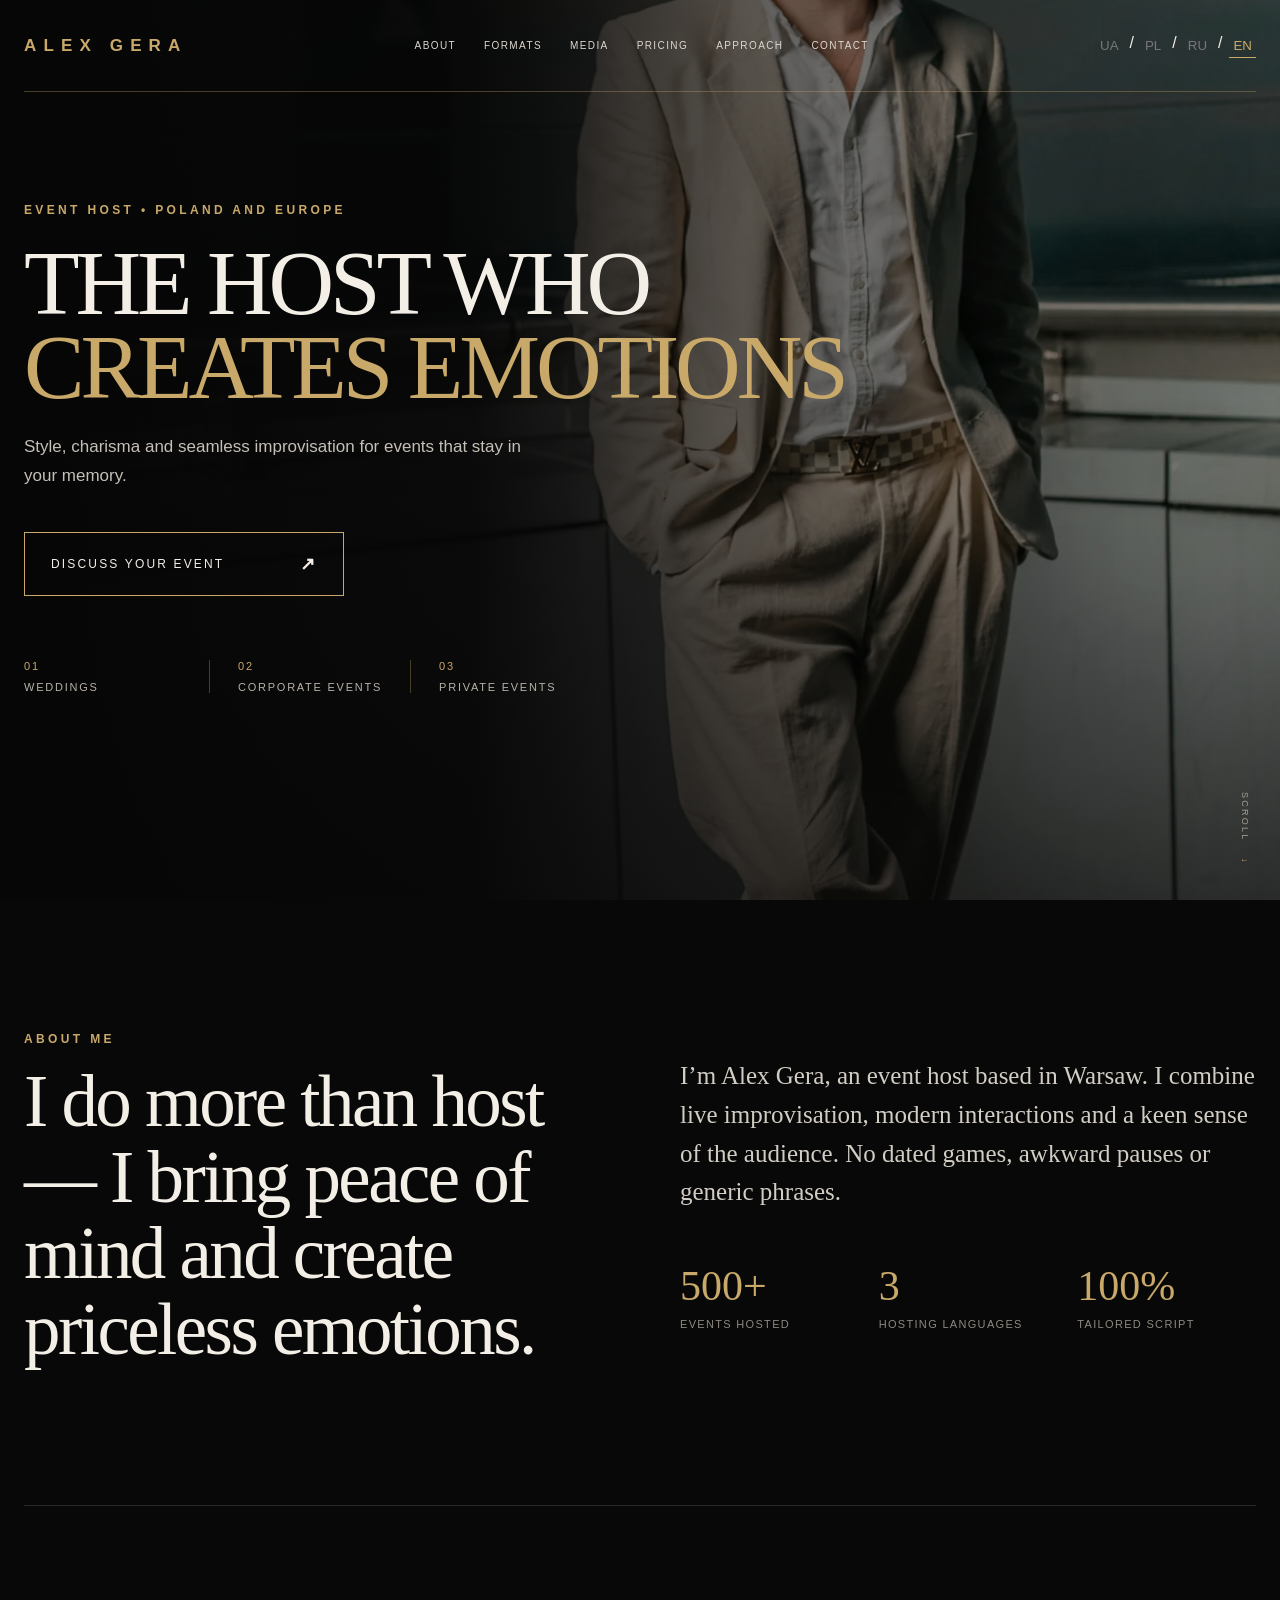
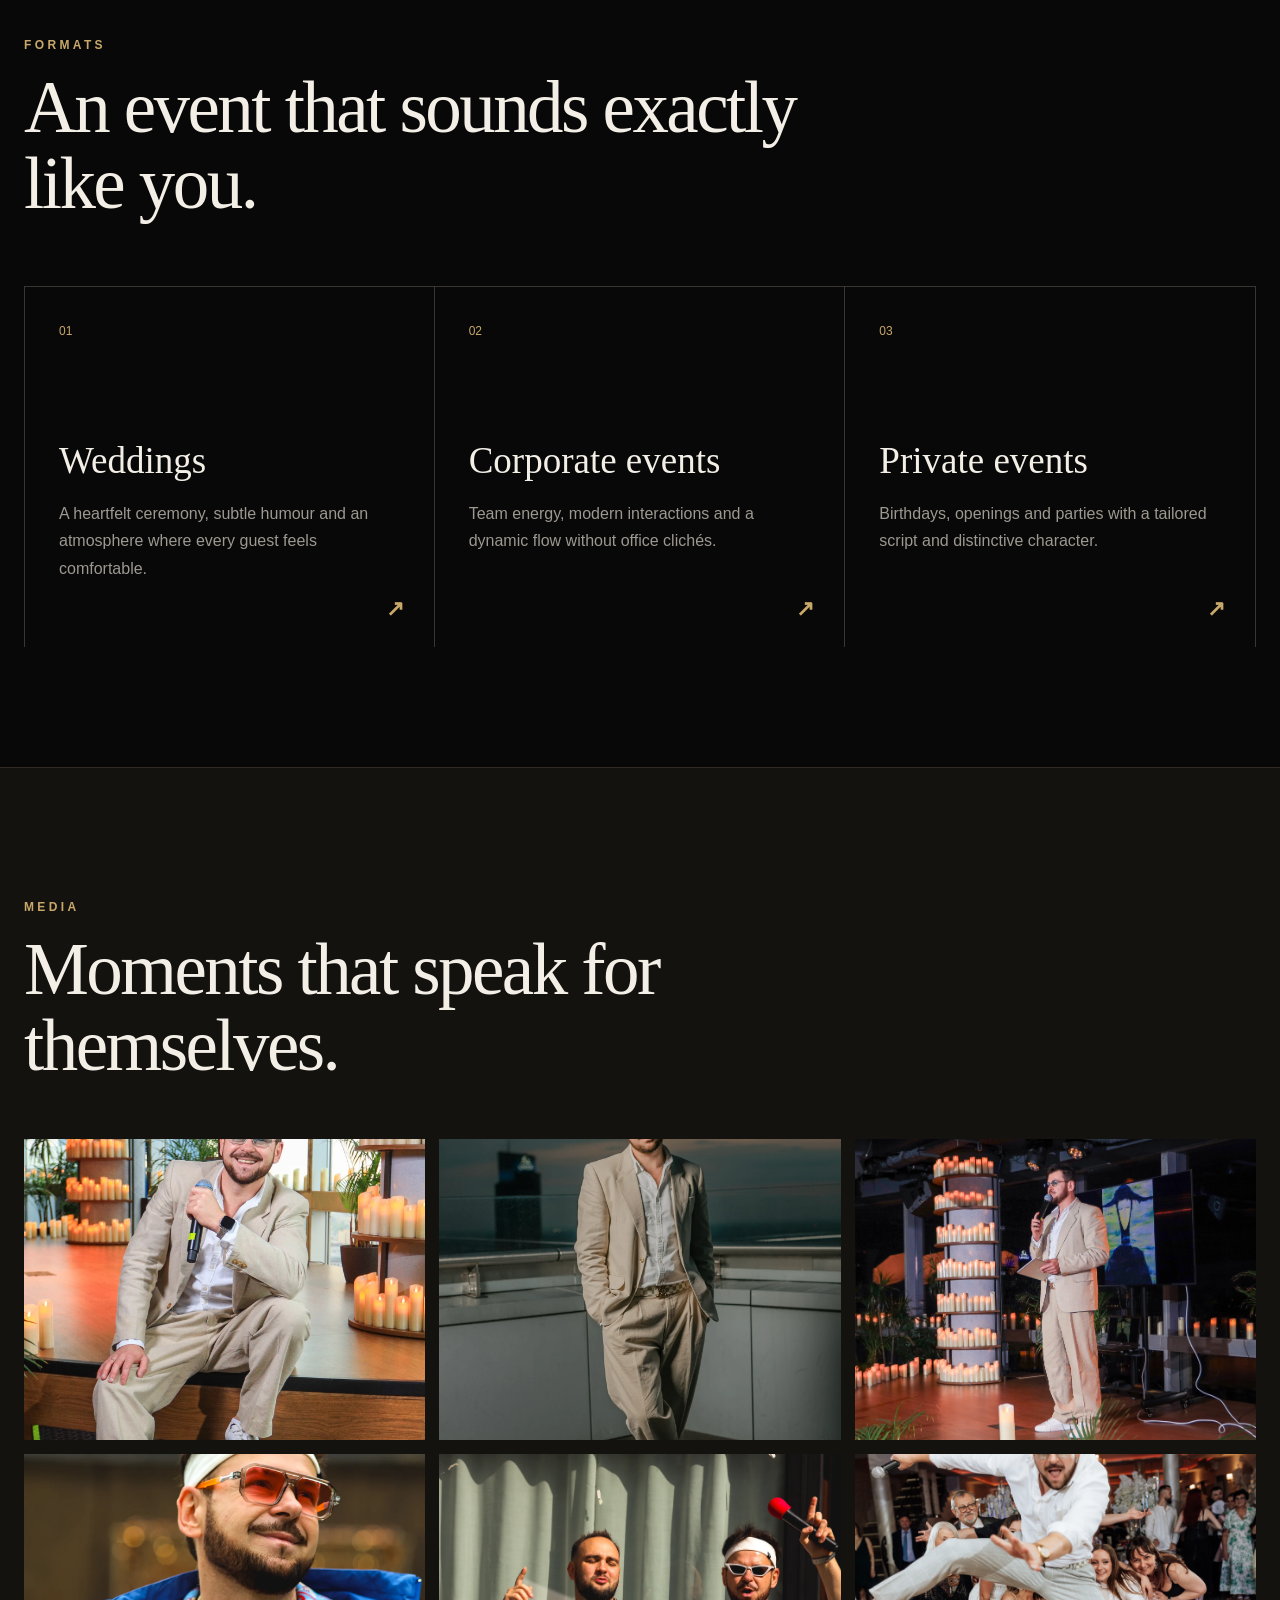
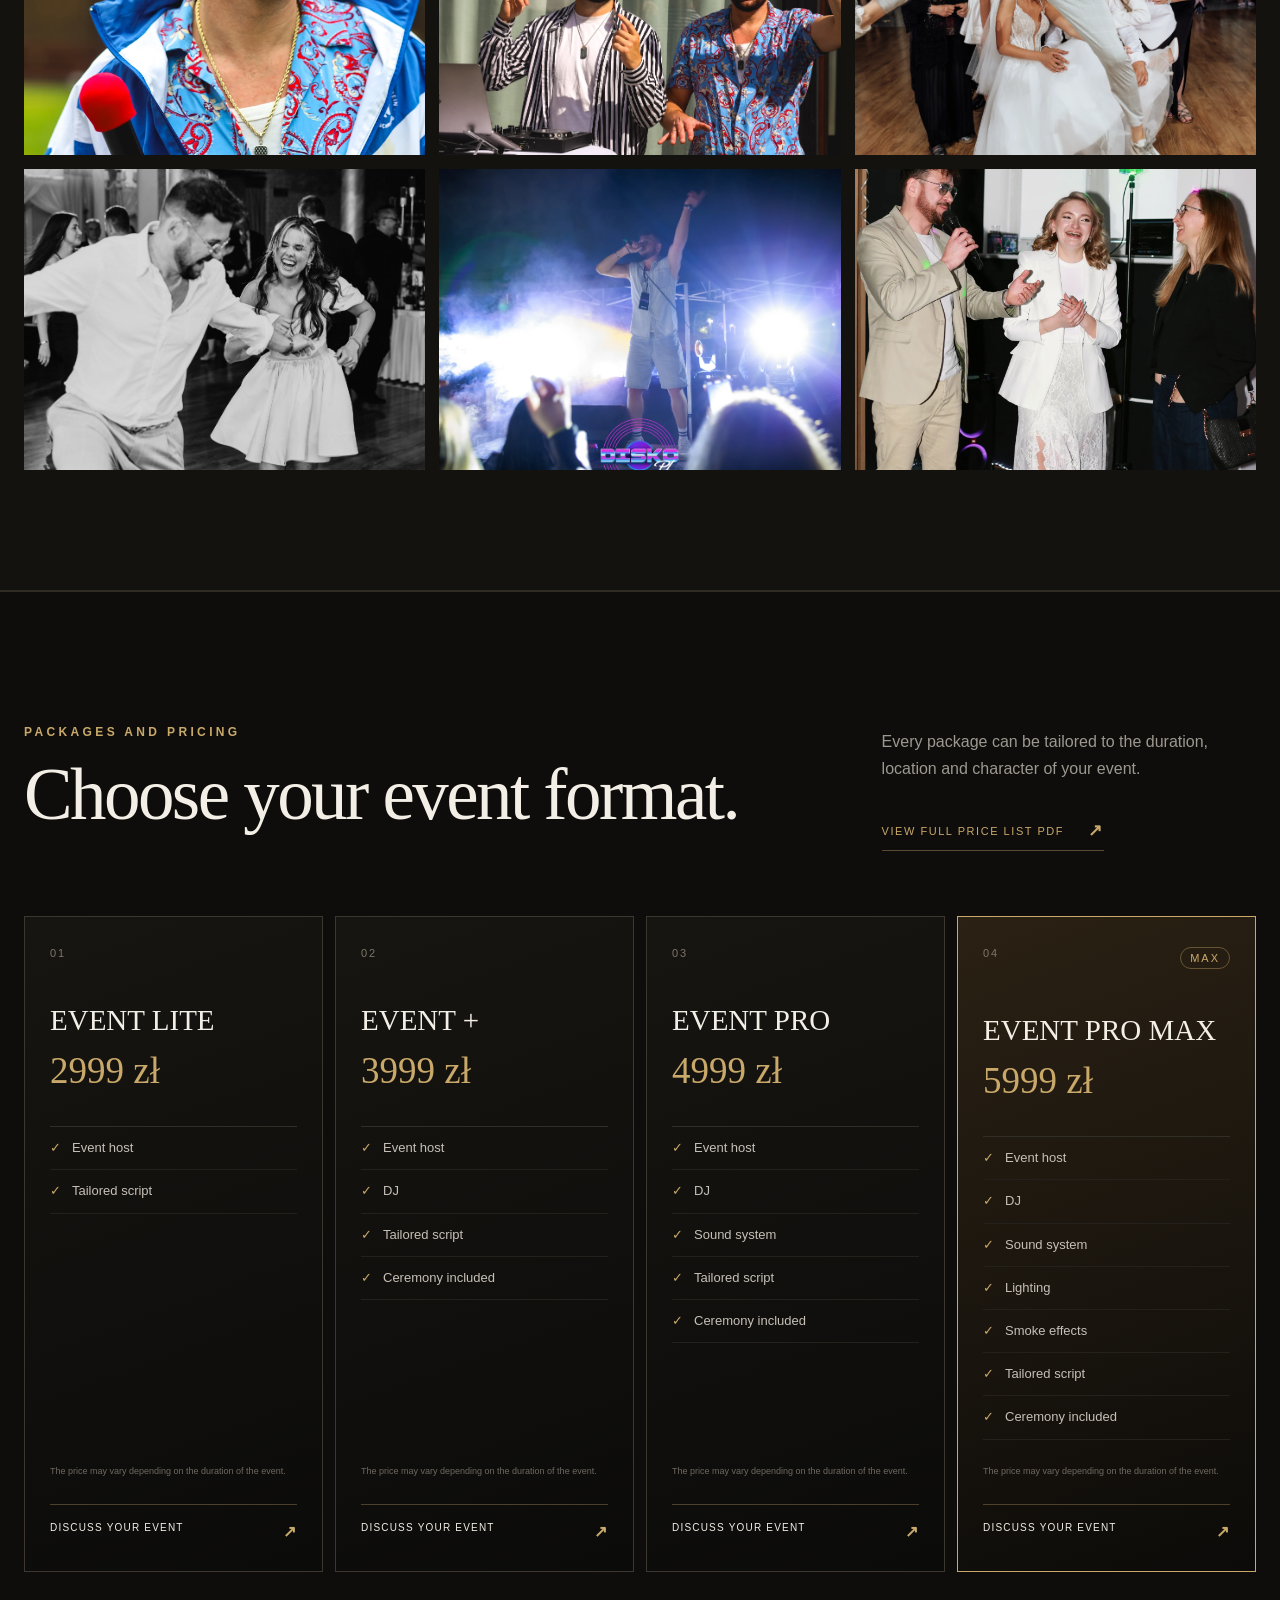
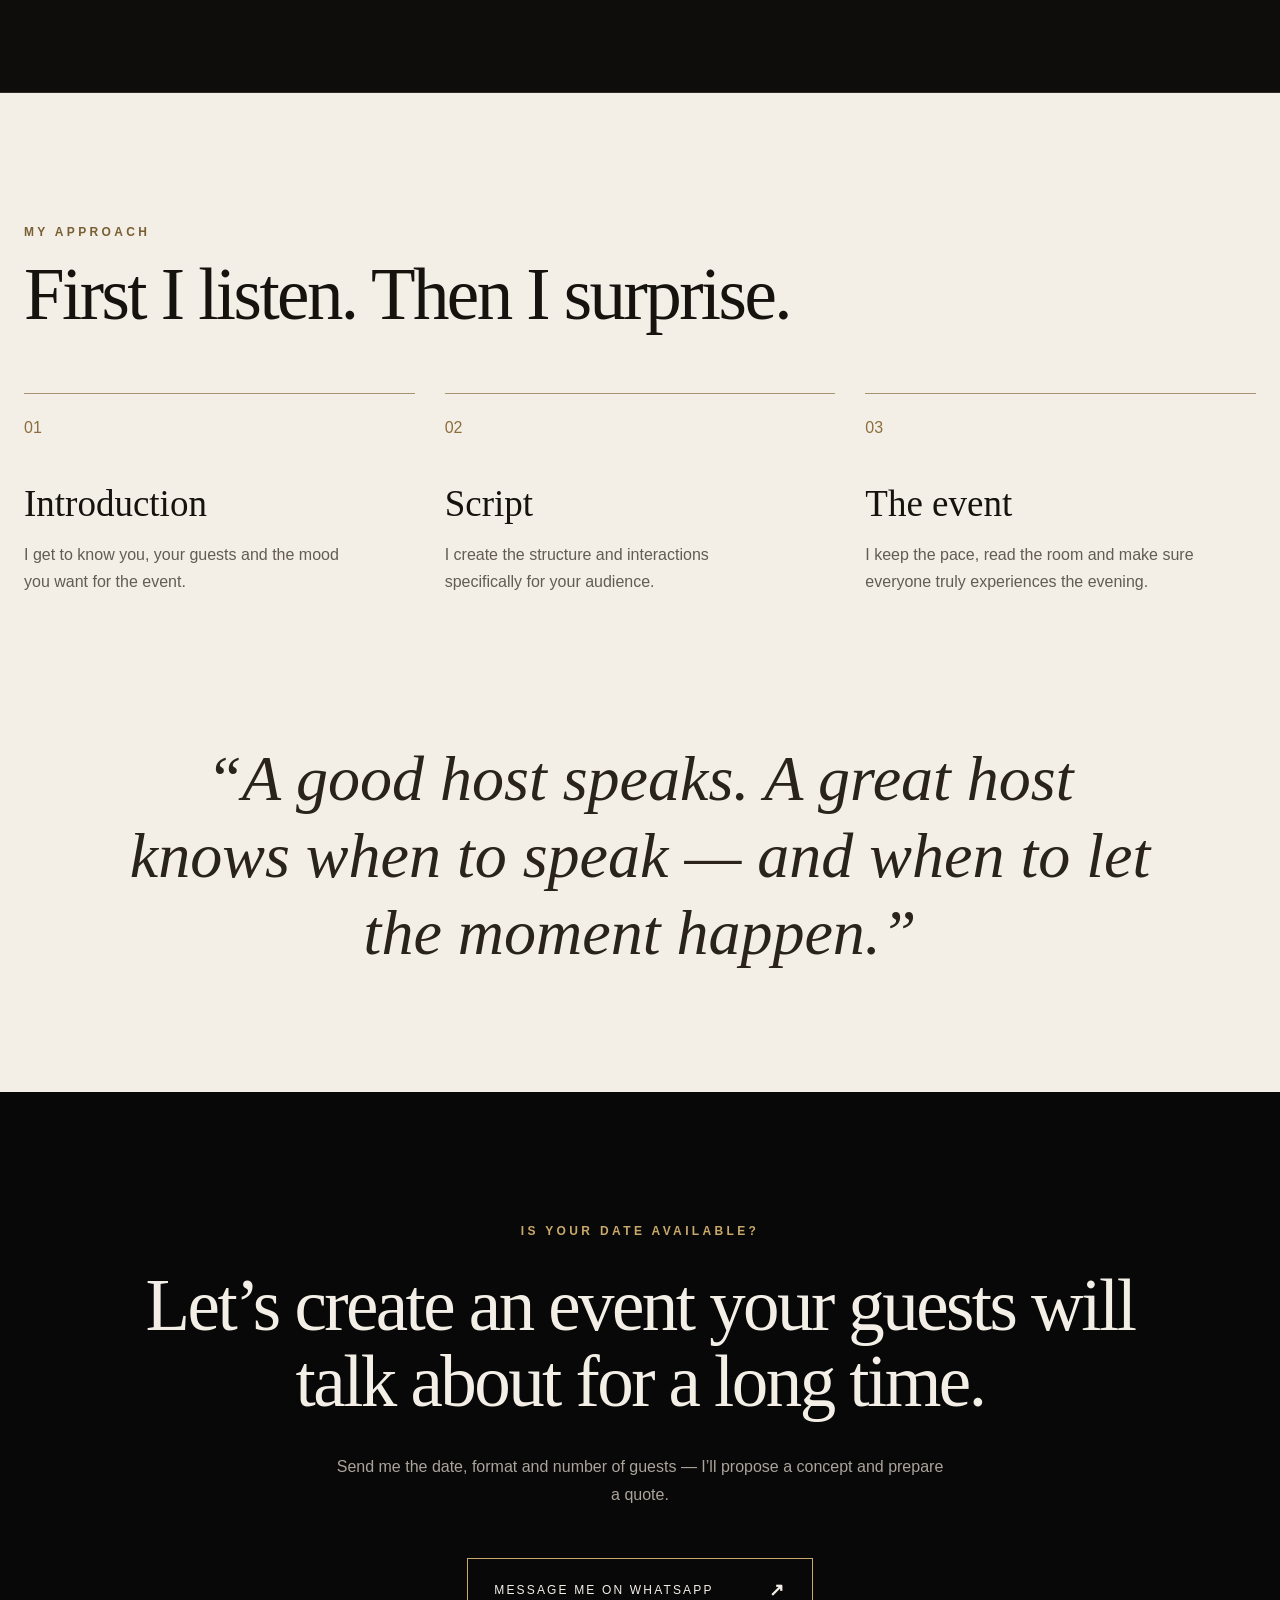
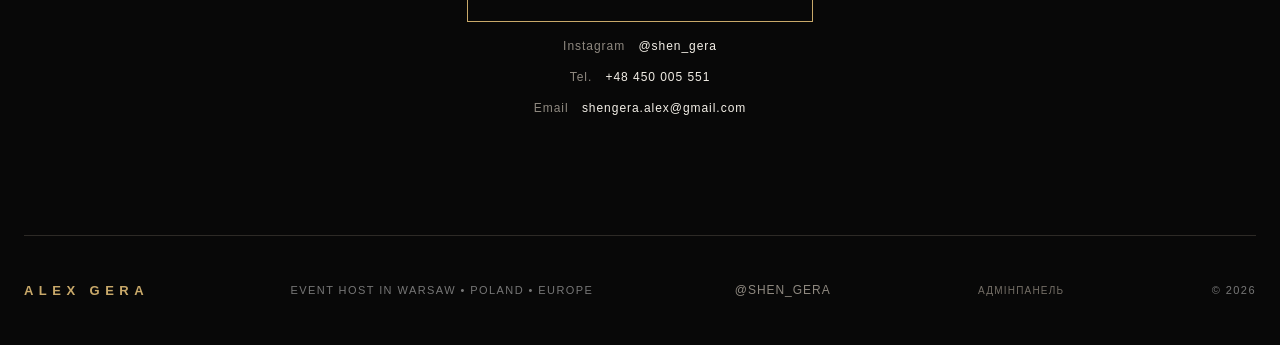
==== index.html @ c2781164 "Add files via upload" ====
<!doctype html>
<html lang="uk">
<head>
  <meta charset="utf-8">
  <meta name="viewport" content="width=device-width,initial-scale=1">
  <title>Alex Gera — ведучий подій у Польщі та Європі</title>
  <meta name="description" content="Alex Gera — сучасний ведучий весіль, корпоративів та приватних подій у Польщі та Європі.">
  <meta name="theme-color" content="#080808">
  <link rel="canonical" href="https://eraevent.eu/">
  <meta property="og:title" content="Alex Gera — ведучий, який створює емоції">
  <meta property="og:description" content="Стиль, харизма та бездоганна імпровізація для подій, які залишаються в пам’яті.">
  <meta property="og:image" content="https://eraevent.eu/assets/hero.webp">
  <meta property="og:url" content="https://eraevent.eu/">
  <meta property="og:type" content="website">
  <link rel="icon" href="./favicon.svg" type="image/svg+xml">
  <link rel="stylesheet" href="./styles.css">
</head>
<body>
  <main>
    <section class="hero" id="top">
      <div class="hero-photo" aria-hidden="true"></div>
      <div class="hero-shade" aria-hidden="true"></div>
      <header class="nav shell">
        <a class="logo" href="#top">ALEX GERA</a>
        <nav aria-label="Головна навігація">
          <a href="#about" data-t="navAbout">Про мене</a>
          <a href="#formats" data-t="navFormats">Формати</a>
          <a href="#media" data-t="navMedia">Медіа</a>
          <a href="#price" data-t="navPrice">Прайс</a>
          <a href="#approach" data-t="navApproach">Підхід</a>
          <a href="#contact" data-t="navContact">Контакти</a>
        </nav>
        <div class="langs" aria-label="Мова сайту">
          <button class="active" data-lang="ua">UA</button><span>/</span><button data-lang="pl">PL</button><span>/</span><button data-lang="ru">RU</button><span>/</span><button data-lang="en">EN</button>
        </div>
      </header>
      <div class="hero-content shell">
        <p class="eyebrow" data-t="kicker">Ведучий подій • Польща та Європа</p>
        <h1><span data-t="title1">ВЕДУЧИЙ, ЯКИЙ</span><b data-t="title2">СТВОРЮЄ ЕМОЦІЇ</b></h1>
        <p class="lead" data-t="intro">Стиль, харизма та бездоганна імпровізація подій, які залишаються в пам’яті надовго.</p>
        <a class="button" href="#contact"><span data-t="cta">Обговорити подію</span><b>↗</b></a>
        <div class="type-row">
          <span><i>01</i><b data-t="typeWedding">Весілля</b></span>
          <span><i>02</i><b data-t="typeCorporate">Корпоративи</b></span>
          <span><i>03</i><b data-t="typePrivate">Приватні події</b></span>
        </div>
      </div>
      <a class="scroll" href="#about">SCROLL <i>↓</i></a>
    </section>

    <section class="about section shell" id="about">
      <div><p class="eyebrow" data-t="aboutEyebrow">Про мене</p><h2 data-t="aboutTitle">Не просто веду подію — а гарантую спокій і створюю емоції, які безціні.</h2></div>
      <div>
        <p class="body-copy" data-t="aboutText">Я — Alex Gera, ведучий із Варшави. Поєдную живу імпровізацію, сучасні інтерактиви й точне відчуття аудиторії. Без застарілих конкурсів, незручних пауз і шаблонних фраз.</p>
        <div class="stats">
          <div><strong>500+</strong><span data-t="statEvents">проведених подій</span></div>
          <div><strong>3</strong><span data-t="statLanguages">мови проведення</span></div>
          <div><strong>100%</strong><span data-t="statScript">персональний сценарій</span></div>
        </div>
      </div>
    </section>

    <section class="formats section shell" id="formats">
      <p class="eyebrow" data-t="formatsEyebrow">Формати</p>
      <h2 data-t="formatsTitle">Подія, яка звучить саме як ви.</h2>
      <div class="cards">
        <article><span>01</span><h3 data-t="formatWedding">Весілля</h3><p data-t="formatWeddingText">Щира церемонія, делікатний гумор і атмосфера, в якій комфортно кожному гостю.</p><b>↗</b></article>
        <article><span>02</span><h3 data-t="formatCorporate">Корпоративи</h3><p data-t="formatCorporateText">Командна енергія, сучасні інтерактиви та динаміка без офісних кліше.</p><b>↗</b></article>
        <article><span>03</span><h3 data-t="formatPrivate">Приватні події</h3><p data-t="formatPrivateText">Дні народження, відкриття й вечірки з персональним сценарієм та характером.</p><b>↗</b></article>
      </div>
    </section>

    <section class="media section" id="media">
      <div class="shell">
        <div class="media-head"><div><p class="eyebrow" data-t="mediaEyebrow">Медіа</p><h2 data-t="mediaTitle">Моменти, які говорять самі за себе.</h2></div></div>
        <div class="media-grid" id="mediaGrid"></div>
      </div>
    </section>

    <section class="price section" id="price">
      <div class="shell">
        <div class="price-head">
          <div><p class="eyebrow" data-t="priceEyebrow">Пакети та вартість</p><h2 data-t="priceTitle">Оберіть формат вашої події.</h2></div>
          <div><p data-t="priceText">Кожен пакет можна адаптувати під тривалість, локацію та особливості вашого заходу.</p><a class="pdf-link" href="./Alex-Gera-Price.pdf" target="_blank"><span data-t="pricePdf">Переглянути повний прайс PDF</span><b>↗</b></a></div>
        </div>
        <div class="pricing-grid" id="pricingGrid"></div>
      </div>
    </section>

    <section class="approach section" id="approach">
      <div class="shell">
        <p class="eyebrow" data-t="approachEyebrow">Мій підхід</p>
        <h2 data-t="approachTitle">Спочатку слухаю. Потім дивую.</h2>
        <div class="steps">
          <article><span>01</span><h3 data-t="step1">Знайомство</h3><p data-t="step1Text">Дізнаюся про вас, гостей і настрій майбутньої події.</p></article>
          <article><span>02</span><h3 data-t="step2">Сценарій</h3><p data-t="step2Text">Створюю структуру та інтерактиви саме під вашу аудиторію.</p></article>
          <article><span>03</span><h3 data-t="step3">Подія</h3><p data-t="step3Text">Тримаю ритм, відчуваю зал і роблю так, щоб усі прожили цей вечір.</p></article>
        </div>
        <blockquote>“<span data-t="quote">Хороший ведучий говорить. Сильний ведучий відчуває, коли говорити — і коли дати моменту відбутися.</span>”</blockquote>
      </div>
    </section>

    <section class="contact section shell" id="contact">
      <p class="eyebrow" data-t="contactEyebrow">Ваша дата вільна?</p>
      <h2 data-t="contactTitle">Створімо подію, яку гості ще довго обговорюватимуть.</h2>
      <p data-t="contactText">Напишіть мені дату, формат і кількість гостей — я запропоную концепцію та розрахую вартість.</p>
      <div class="contact-links">
        <a class="button" href="https://wa.me/48450005551" target="_blank" rel="noreferrer"><span data-t="contactCta">Написати у WhatsApp</span><b>↗</b></a>
        <a href="https://www.instagram.com/shen_gera" target="_blank" rel="noreferrer">Instagram <strong>@shen_gera</strong></a>
        <a href="tel:+48450005551">Tel. <strong>+48 450 005 551</strong></a>
        <a href="mailto:shengera.alex@gmail.com">Email <strong>shengera.alex@gmail.com</strong></a>
      </div>
    </section>

    <dialog class="admin-login" id="adminLogin">
      <form method="dialog" id="adminLoginForm">
        <button class="admin-login-close" id="closeLogin" type="button" aria-label="Закрити">×</button>
        <p class="eyebrow">ALEX GERA</p>
        <h2>Адмінпанель</h2>
        <p>Введіть пароль, щоб відкрити редактор медіатеки.</p>
        <label for="adminPassword">Пароль</label>
        <input id="adminPassword" type="password" autocomplete="current-password" required>
        <p class="admin-login-error" id="adminLoginError" role="alert" hidden>Неправильний пароль</p>
        <button class="admin-login-submit" type="submit">Відкрити редактор</button>
      </form>
    </dialog>

    <section class="media-editor shell" id="mediaEditor" hidden>
      <div class="editor-heading">
        <div><p class="eyebrow">Панель редагування</p><h2>Редактор медіатеки</h2></div>
        <button id="closeEditor" type="button" aria-label="Закрити редактор">×</button>
      </div>
      <div class="editor-help">
        Перетягуй фотографії, щоб змінити порядок. Обери фотографію та відрегулюй її положення і масштаб.
      </div>
      <div class="editor-workspace">
        <div>
          <h3>Фотографії</h3>
          <div class="editor-gallery" id="editorGallery"></div>
        </div>
        <aside>
          <h3>Кадрування</h3>
          <div class="editor-preview"><img id="preview" alt="Попередній перегляд"></div>
          <p id="selectedName">Оберіть фотографію</p>
          <label>Вліво / вправо <output id="xValue">50%</output><input id="xRange" type="range" min="0" max="100" value="50"></label>
          <label>Вгору / вниз <output id="yValue">50%</output><input id="yRange" type="range" min="0" max="100" value="50"></label>
          <label>Масштаб <output id="zoomValue">115%</output><input id="zoomRange" type="range" min="100" max="180" value="115"></label>
          <div class="editor-nudges">
            <button type="button" data-nudge="y:-2">↑</button>
            <button type="button" data-nudge="x:-2">←</button>
            <button type="button" data-nudge="reset">Скинути</button>
            <button type="button" data-nudge="x:2">→</button>
            <button type="button" data-nudge="y:2">↓</button>
          </div>
        </aside>
      </div>
      <div class="editor-actions">
        <button type="button" id="resetAll">Скинути все</button>
        <button type="button" id="importButton">Відкрити налаштування</button>
        <input id="importFile" type="file" accept=".json,application/json" hidden>
        <button class="editor-save" type="button" id="downloadButton">Зберегти gallery-settings.json</button>
      </div>
      <p class="editor-publish">Після збереження завантаж новий <code>gallery-settings.json</code> у корінь GitHub замість старого файла.</p>
    </section>

    <footer class="footer shell">
      <a class="logo" href="#top">ALEX GERA</a>
      <p data-t="footer">Ведучий у Варшаві • Польща • Європа</p>
      <a href="https://www.instagram.com/shen_gera" target="_blank" rel="noreferrer">@shen_gera</a>
      <button class="editor-open" id="openEditor" type="button">Адмінпанель</button>
      <p>© <span id="year"></span></p>
    </footer>
  </main>

  <div class="lightbox" id="lightbox" role="dialog" aria-modal="true" aria-hidden="true">
    <button aria-label="Закрити">×</button><img src="" alt="">
  </div>
  <script src="./script.js"></script>
  <script src="./admin.js"></script>
</body>
</html>
---- styles.css ----
:root{--ink:#080808;--soft:#111;--gold:#c9a96a;--ivory:#f3efe7;--muted:#9b9790}*{box-sizing:border-box}html{scroll-behavior:smooth}body{margin:0;background:var(--ink);color:var(--ivory);font-family:Arial,Helvetica,sans-serif}.shell{width:min(1280px,calc(100% - 48px));margin-inline:auto}.hero{position:relative;min-height:100svh;overflow:hidden;display:flex;flex-direction:column}.hero-photo{position:absolute;inset:0;background:url("./assets/hero.webp") center/cover no-repeat;filter:saturate(.82) contrast(1.05);transform:scale(1.23) translate(9.35%,0)}.hero-shade{position:absolute;inset:0;background:linear-gradient(90deg,#060606 0%,#060606f2 37%,#0606068c 58%,#05050518),linear-gradient(0deg,#08080888,transparent 45%)}.nav{position:relative;z-index:3;min-height:92px;display:flex;align-items:center;border-bottom:1px solid #c9a96a55}.logo{color:var(--gold);font-weight:700;letter-spacing:.42em;text-decoration:none;font-size:17px}.nav nav{display:flex;gap:28px;margin:auto}.nav nav a{color:#ddd7ce;text-decoration:none;text-transform:uppercase;font-size:10px;letter-spacing:.14em;transition:.2s}.nav nav a:hover{color:var(--gold)}.langs{display:flex;gap:7px}.langs button{border:0;background:none;color:#777;padding:4px;cursor:pointer}.langs button.active{color:var(--gold);border-bottom:1px solid var(--gold)}.hero-content{position:relative;z-index:2;flex:1;padding:clamp(80px,11vh,130px) 0 54px}.eyebrow{color:var(--gold);text-transform:uppercase;letter-spacing:.28em;font-size:12px;font-weight:700}.hero h1{margin:25px 0 24px;max-width:850px;font-family:Georgia,serif;font-size:clamp(55px,7.1vw,104px);font-weight:400;line-height:.92;letter-spacing:-.045em;color:var(--gold)}.hero h1 span{display:block;color:var(--ivory)}.hero h1 b{font-weight:400}.lead{max-width:530px;color:#c5c0b7;font-size:17px;line-height:1.7}.button{display:inline-flex;align-items:center;justify-content:space-between;gap:55px;margin-top:24px;min-width:320px;padding:20px 26px;border:1px solid var(--gold);color:var(--ivory);text-decoration:none;text-transform:uppercase;letter-spacing:.18em;font-size:12px;transition:.25s}.button:hover{background:var(--gold);color:#090909;box-shadow:0 0 32px #c9a96a55}.button b{font-size:18px}.type-row{display:flex;margin-top:64px}.type-row span{min-width:185px;padding:0 28px;border-left:1px solid #c9a96a55;color:#b8b2a9;text-transform:uppercase;letter-spacing:.16em;font-size:11px}.type-row span:first-child{padding-left:0;border:0}.type-row i{display:block;color:var(--gold);font-style:normal;margin-bottom:9px}.type-row b{font-weight:400}.scroll{position:absolute;right:30px;bottom:35px;z-index:3;color:#a49e95;text-decoration:none;font-size:9px;letter-spacing:.25em;writing-mode:vertical-rl}.scroll i{color:var(--gold);font-style:normal;margin-top:12px}.section{padding:120px 0}.section h2{font-family:Georgia,serif;font-weight:400;font-size:clamp(42px,5.7vw,82px);line-height:1.04;letter-spacing:-.035em;margin:18px 0}.about{display:grid;grid-template-columns:1fr 1fr;gap:80px;border-bottom:1px solid #2a2927}.body-copy{font-family:Georgia,serif;color:#d2cdc4;font-size:25px;line-height:1.55;margin:37px 0 50px}.stats{display:grid;grid-template-columns:repeat(3,1fr);gap:20px}.stats strong{display:block;color:var(--gold);font:400 42px Georgia,serif}.stats span{display:block;color:#8e8981;font-size:11px;text-transform:uppercase;letter-spacing:.12em;margin-top:8px}.formats h2{max-width:850px}.cards{display:grid;grid-template-columns:repeat(3,1fr);margin-top:64px;border-top:1px solid #393530}.cards article{position:relative;min-height:360px;padding:34px;border-right:1px solid #393530;transition:.3s}.cards article:first-child{border-left:1px solid #393530}.cards article:hover{background:linear-gradient(145deg,#1e1a14,#0c0c0c);transform:translateY(-8px)}.cards article>span{color:var(--gold);font-size:12px}.cards h3,.steps h3{font:400 37px Georgia,serif;margin:100px 0 18px}.cards p,.steps p{color:#9d9890;line-height:1.7;max-width:330px}.cards article>b{position:absolute;right:30px;bottom:25px;color:var(--gold);font-size:22px}.media{background:#13120f;border-block:1px solid #302b23}.media-head h2{max-width:850px}.media-grid{display:grid;grid-template-columns:repeat(3,1fr);gap:14px;margin-top:55px}.media-photo{position:relative;overflow:hidden;aspect-ratio:4/3;padding:0;border:0;background:#080808;cursor:zoom-in}.media-photo img{width:100%;height:100%;object-fit:cover;transform:scale(1.15);transition:.35s}.media-photo:hover img{filter:brightness(.78);transform:scale(1.19)}.price{background:#0e0d0b;border-block:1px solid #302b23}.price-head{display:grid;grid-template-columns:1.35fr .65fr;gap:80px;align-items:end}.price-head h2{max-width:790px}.price-head>div:last-child>p{color:#9d9890;line-height:1.7}.pdf-link{display:inline-flex;gap:24px;align-items:center;margin-top:22px;color:var(--gold);text-decoration:none;text-transform:uppercase;letter-spacing:.14em;font-size:11px;border-bottom:1px solid #c9a96a66;padding-bottom:9px}.pdf-link b{font-size:17px}.pricing-grid{display:grid;grid-template-columns:repeat(4,1fr);gap:12px;margin-top:65px}.pricing-card{display:flex;flex-direction:column;min-height:540px;padding:30px 25px;border:1px solid #3c372f;background:linear-gradient(160deg,#171511,#0b0b0a);transition:.3s}.pricing-card:hover{transform:translateY(-8px);border-color:var(--gold)}.pricing-card.featured{border-color:var(--gold);background:linear-gradient(160deg,#2b2114,#0c0b09)}.package-top{display:flex;justify-content:space-between;color:#7e7568;font-size:11px;letter-spacing:.18em}.package-top em{font-style:normal;color:var(--gold);border:1px solid #c9a96a66;border-radius:99px;padding:4px 9px}.pricing-card h3{font:400 29px Georgia,serif;margin:45px 0 12px}.pricing-card>strong{color:var(--gold);font:400 37px Georgia,serif}.pricing-card ul{list-style:none;margin:34px 0 25px;padding:0;border-top:1px solid #312d27}.pricing-card li{position:relative;padding:12px 0 12px 22px;border-bottom:1px solid #24211d;color:#c6c0b7;font-size:13px;line-height:1.4}.pricing-card li:before{content:"✓";position:absolute;left:0;color:var(--gold)}.pricing-card>p{color:#6f6961;font-size:9px;line-height:1.5;margin-top:auto}.pricing-card>a{display:flex;justify-content:space-between;color:var(--ivory);text-decoration:none;text-transform:uppercase;letter-spacing:.12em;font-size:10px;border-top:1px solid #c9a96a55;padding-top:17px;margin-top:17px}.pricing-card>a b{color:var(--gold);font-size:16px}.approach{background:var(--ivory);color:#16130f}.approach .eyebrow{color:#795f33}.steps{display:grid;grid-template-columns:repeat(3,1fr);gap:30px;margin-top:60px}.steps article{border-top:1px solid #a69372;padding-top:25px}.steps article span{color:#8c6e3c}.steps h3{margin:45px 0 12px}.steps p{color:#625c53}blockquote{font:italic 400 clamp(35px,5vw,68px)/1.2 Georgia,serif;max-width:1040px;margin:130px auto 0;text-align:center;color:#29231b}.contact{text-align:center;min-height:75vh;display:flex;flex-direction:column;align-items:center;justify-content:center}.contact h2{max-width:1000px}.contact>p:not(.eyebrow){max-width:610px;color:#aaa49b;line-height:1.7}.contact-links{display:flex;flex-direction:column;align-items:center;gap:17px;margin-top:10px}.contact-links>a:not(.button),.footer>a:not(.logo){color:#8f8980;text-decoration:none;font-size:12px;letter-spacing:.08em}.contact-links strong{color:var(--ivory);font-weight:400;margin-left:9px}.footer{min-height:110px;display:flex;align-items:center;justify-content:space-between;border-top:1px solid #2d2a26;color:#777;font-size:11px;text-transform:uppercase;letter-spacing:.13em}.footer .logo{font-size:13px}.lightbox{position:fixed;inset:0;z-index:1000;display:none;place-items:center;padding:35px;background:#000e;backdrop-filter:blur(12px);cursor:zoom-out}.lightbox.open{display:grid}.lightbox img{max-width:95vw;max-height:90vh;object-fit:contain}.lightbox button{position:absolute;right:24px;top:18px;border:0;background:none;color:#fff;font:42px/1 Arial;cursor:pointer}
@media(max-width:1050px){.nav nav{gap:14px}.pricing-grid{grid-template-columns:repeat(2,1fr)}.pricing-card{min-height:490px}}
@media(max-width:800px){.shell{width:min(100% - 28px,1280px)}.nav{min-height:74px}.nav nav{display:none}.logo{font-size:13px}.hero-photo{transform:scale(1.23) translate(4%,0)}.hero-content{padding-top:90px}.hero h1{font-size:clamp(48px,14vw,74px);max-width:95%}.lead{max-width:90%}.type-row{flex-wrap:wrap;gap:22px}.type-row span{min-width:calc(50% - 12px);padding-left:16px}.about{grid-template-columns:1fr;gap:15px}.section{padding:82px 0}.body-copy{font-size:21px;margin-top:10px}.stats{grid-template-columns:1fr}.cards,.steps,.media-grid,.pricing-grid{grid-template-columns:1fr}.cards article,.cards article:first-child{border:1px solid #393530;border-top:0;min-height:270px}.cards h3{margin-top:55px}.price-head{grid-template-columns:1fr;gap:15px}.pricing-grid{margin-top:45px}.pricing-card{min-height:auto}.pricing-card>p{margin-top:30px}.steps{gap:42px}.steps h3{margin-top:25px}blockquote{margin-top:85px}.contact{min-height:70vh}.button{min-width:min(100%,330px);gap:25px}.footer{padding:35px 0;gap:20px;flex-wrap:wrap}.footer>a:not(.logo){width:100%}.scroll{display:none}.lightbox{padding:15px}}

/* Per-photo crop settings loaded from gallery-settings.json. */
.media-photo img{object-position:var(--x,50%) var(--y,50%);transform:scale(var(--zoom,1.15));transition:filter .35s,transform .35s}
.media-photo:hover img{transform:scale(calc(var(--zoom,1.15) + .04))}
@media(max-width:800px){.langs{gap:3px}.langs button{font-size:10px;padding:4px 2px}}

/* Inline media editor */
.editor-open{border:0;background:none;color:#756f67;text-transform:uppercase;letter-spacing:.12em;font-size:10px;cursor:pointer}.editor-open:hover{color:var(--gold)}.media-editor[hidden]{display:none}.media-editor{padding:70px 0 90px;border-top:1px solid #393229}.editor-heading{display:flex;justify-content:space-between;align-items:flex-start}.editor-heading h2{font:400 clamp(38px,5vw,66px) Georgia,serif;margin:12px 0 35px}.editor-heading>button{border:0;background:none;color:#aaa;font:42px/1 Arial;cursor:pointer}.editor-help,.editor-publish{padding:17px 20px;border:1px solid #463b2c;background:#17130d;color:#bbb4a9}.editor-workspace{display:grid;grid-template-columns:1fr 360px;gap:28px;margin-top:28px}.editor-workspace h3{font:400 25px Georgia,serif}.editor-gallery{display:grid;grid-template-columns:repeat(3,1fr);gap:10px}.photo-card{position:relative;aspect-ratio:4/3;border:1px solid #312b23;padding:0;overflow:hidden;background:#111;cursor:grab}.photo-card.selected{outline:2px solid var(--gold)}.photo-card img,.editor-preview img{width:100%;height:100%;object-fit:cover;object-position:var(--x,50%) var(--y,50%);transform:scale(var(--zoom,1.15))}.photo-card span{position:absolute;left:8px;top:8px;padding:4px 7px;background:#000b;color:#fff;font-size:11px}.editor-workspace aside{position:sticky;top:20px;align-self:start;padding:22px;border:1px solid #3a3329;background:#15130f}.editor-preview{aspect-ratio:4/3;overflow:hidden;background:#050505}.editor-preview img{display:none}.editor-preview img.ready{display:block}.editor-workspace aside>p{color:#9b9790;font-size:12px}.editor-workspace label{display:block;margin-top:20px;color:#c9c1b6}.editor-workspace label output{float:right;color:var(--gold)}.editor-workspace input[type=range]{width:100%;accent-color:var(--gold)}.editor-nudges{display:grid;grid-template-columns:repeat(5,1fr);gap:5px;margin-top:20px}.editor-nudges button,.editor-actions button{border:1px solid #4a4032;background:#16130f;color:var(--ivory);padding:11px;cursor:pointer}.editor-nudges button:hover,.editor-actions button:hover{border-color:var(--gold)}.editor-actions{display:flex;justify-content:flex-end;gap:10px;margin:28px 0}.editor-actions .editor-save{background:var(--gold);color:#111;border-color:var(--gold);font-weight:700}.editor-publish code{color:var(--gold)}@media(max-width:800px){.editor-workspace{grid-template-columns:1fr}.editor-gallery{grid-template-columns:repeat(2,1fr)}.editor-workspace aside{position:static}.editor-actions{flex-direction:column}.footer .editor-open{width:100%;text-align:left;padding:0}}
.admin-login{width:min(440px,calc(100% - 28px));padding:0;border:1px solid #594a35;background:#11100e;color:var(--ivory);box-shadow:0 30px 90px #000}.admin-login::backdrop{background:#000c;backdrop-filter:blur(8px)}.admin-login form{position:relative;padding:34px}.admin-login-close{position:absolute;right:17px;top:12px;border:0;background:none;color:#aaa;font:31px/1 Arial;cursor:pointer}.admin-login h2{font:400 39px Georgia,serif;margin:10px 0 12px}.admin-login form>p:not(.eyebrow):not(.admin-login-error){color:#a59e94;line-height:1.6}.admin-login label{display:block;margin:25px 0 8px;color:#c9c1b6;font-size:12px}.admin-login input{width:100%;padding:14px;border:1px solid #4a4032;background:#080808;color:#fff;font-size:18px;outline:none}.admin-login input:focus{border-color:var(--gold)}.admin-login-error{color:#e88b7d;margin:9px 0 0;font-size:12px}.admin-login-submit{width:100%;margin-top:18px;padding:15px;border:1px solid var(--gold);background:var(--gold);color:#111;font-weight:700;cursor:pointer}
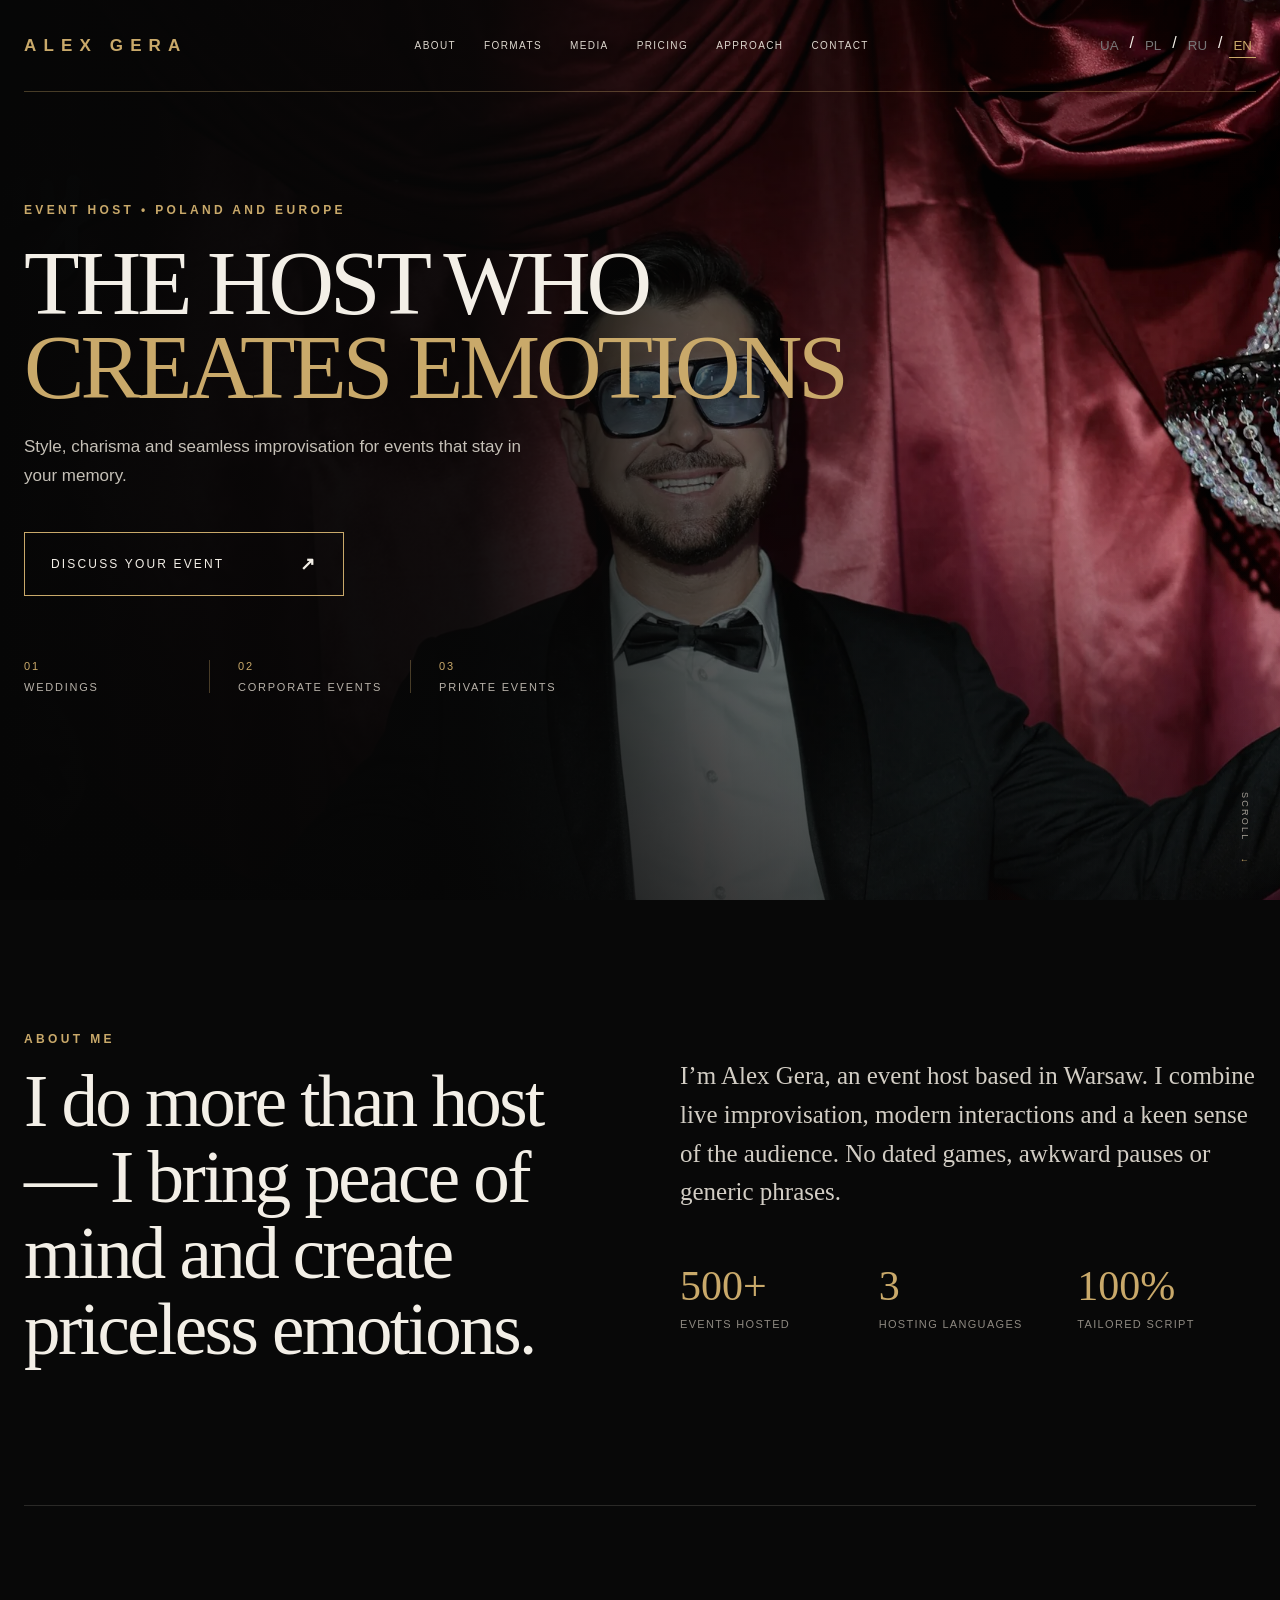
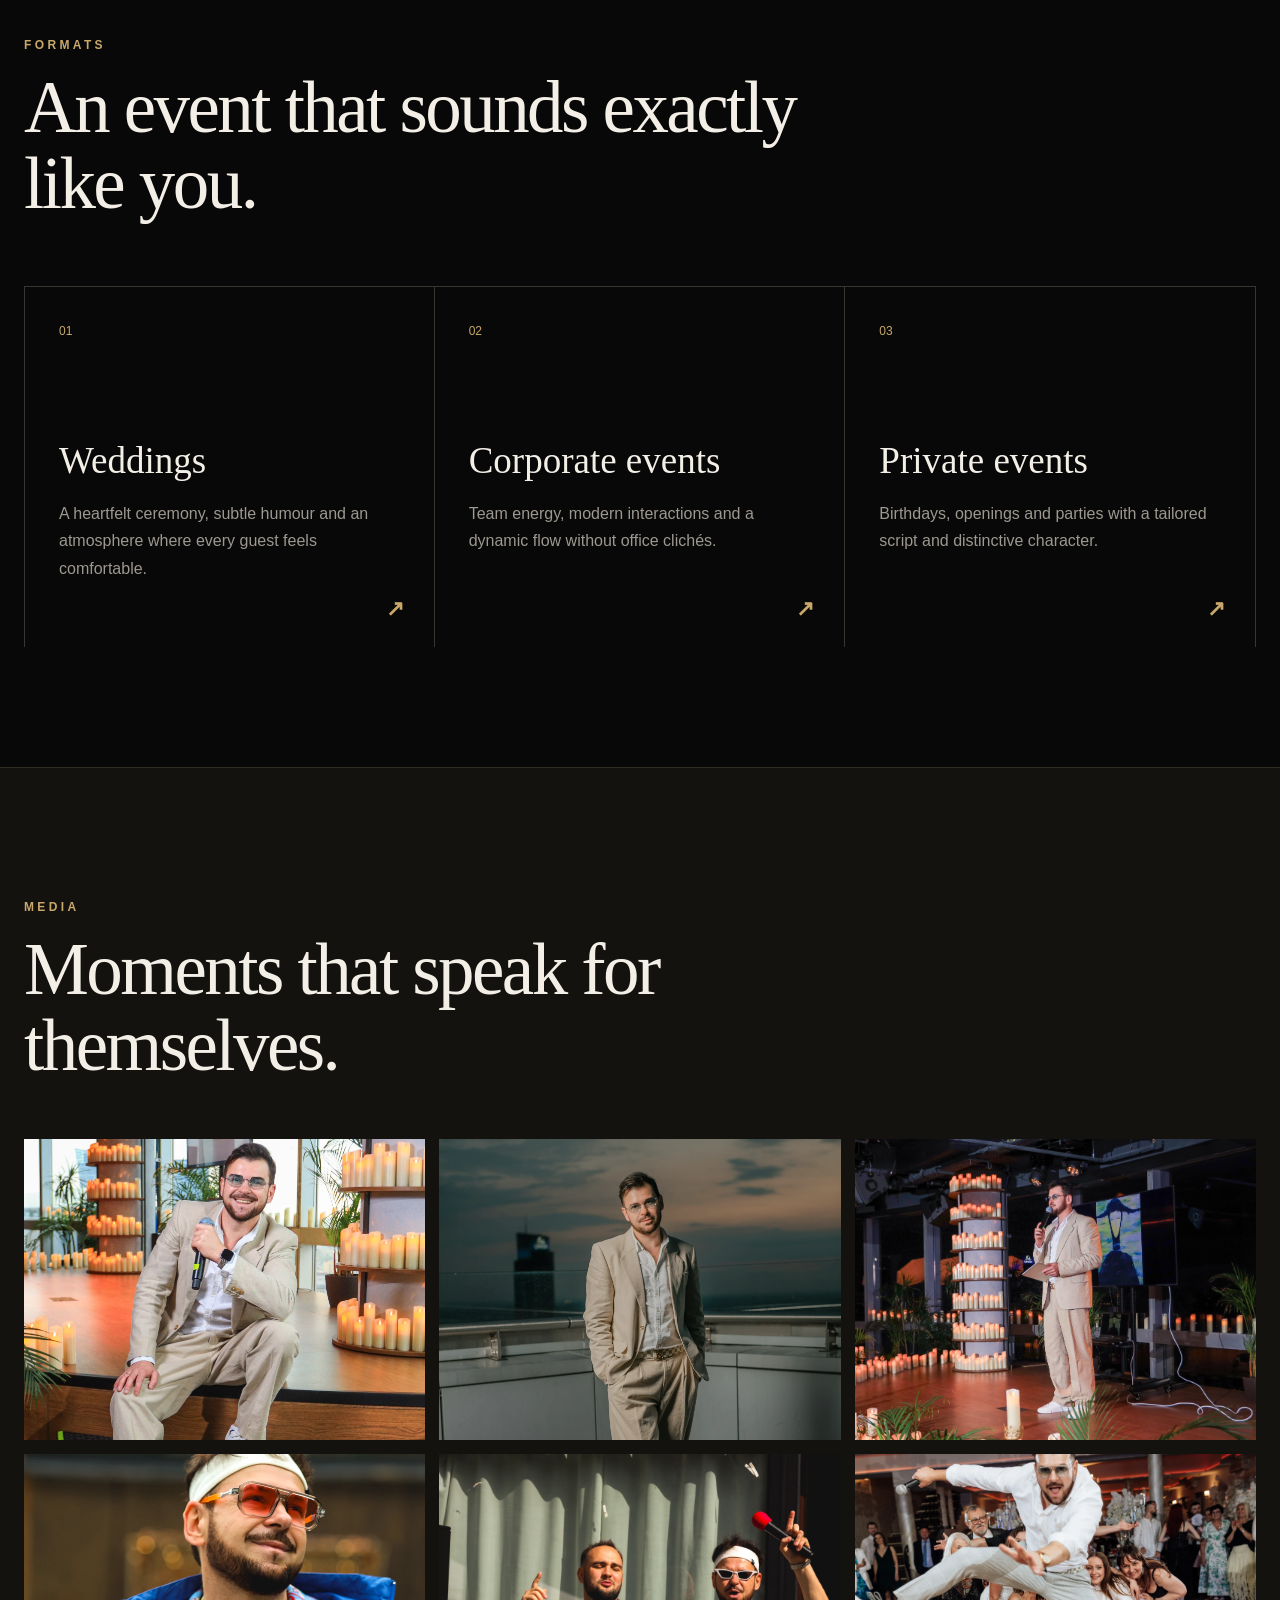
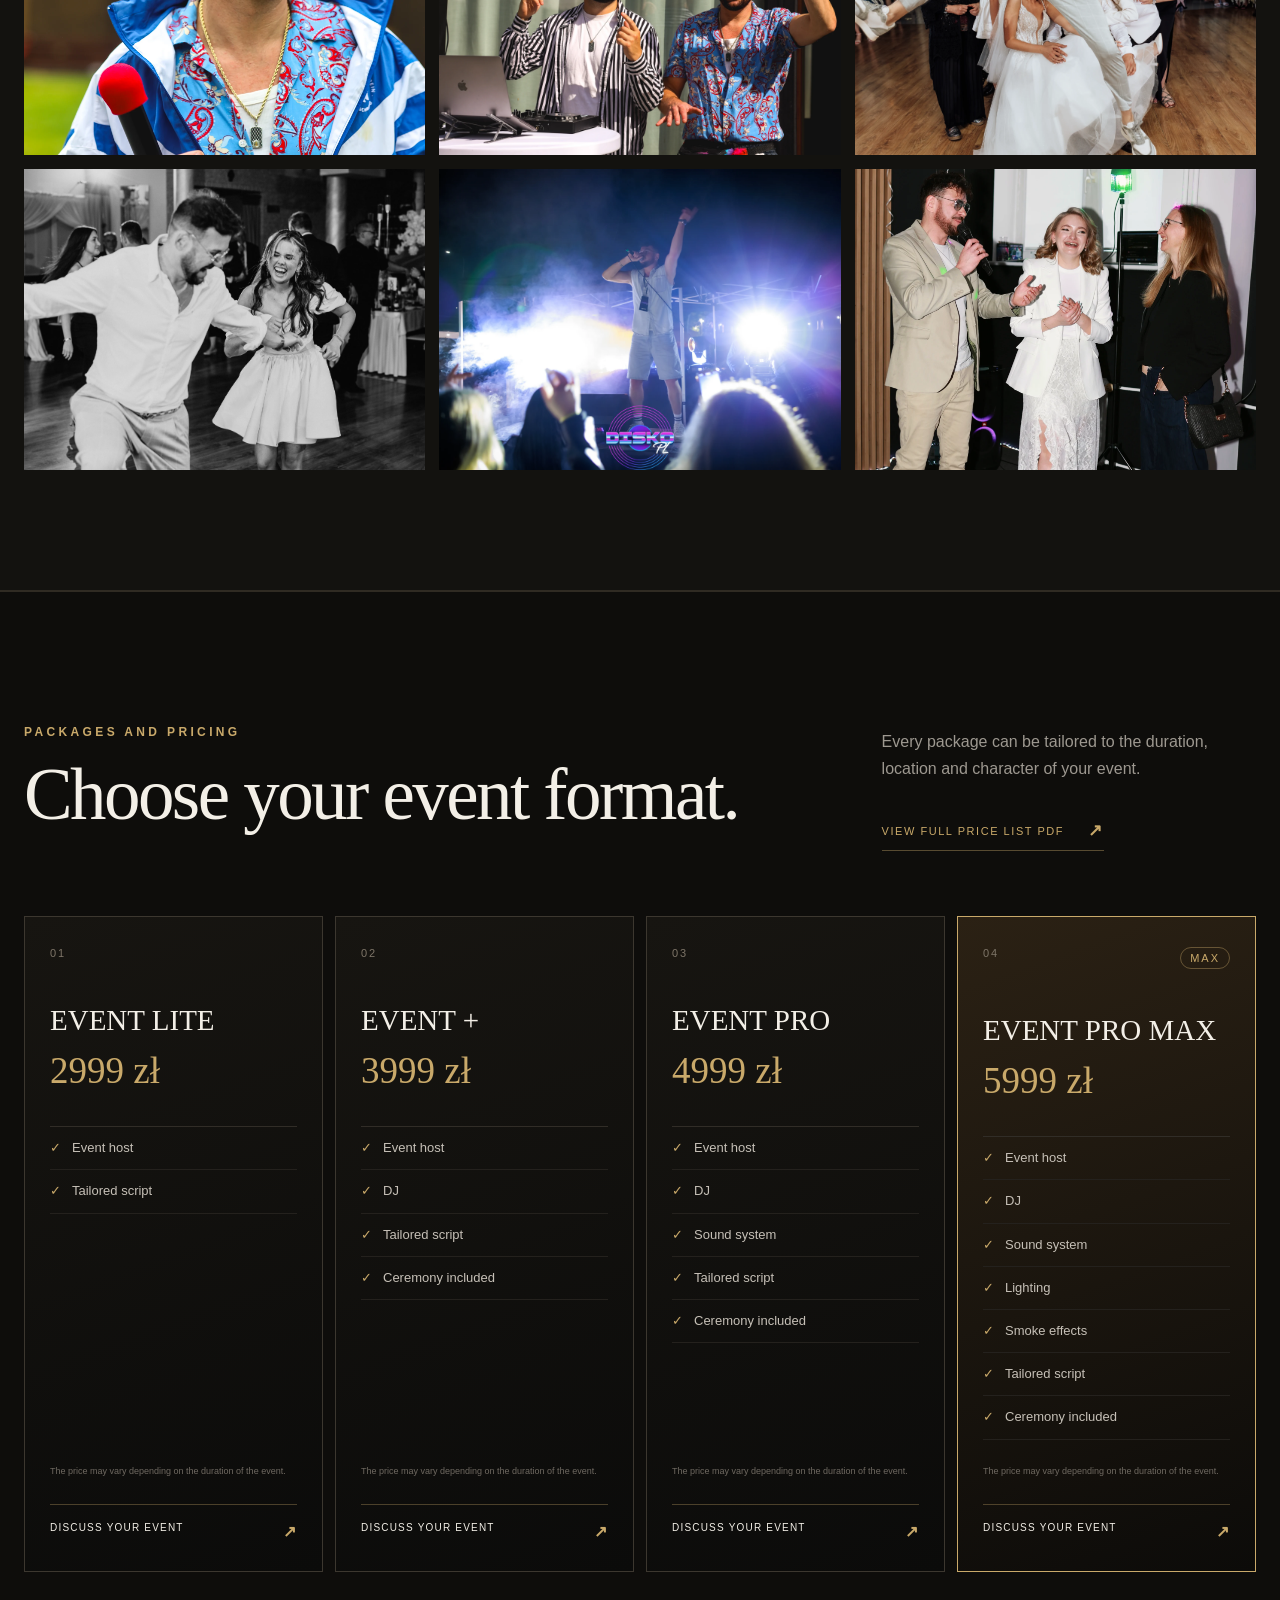
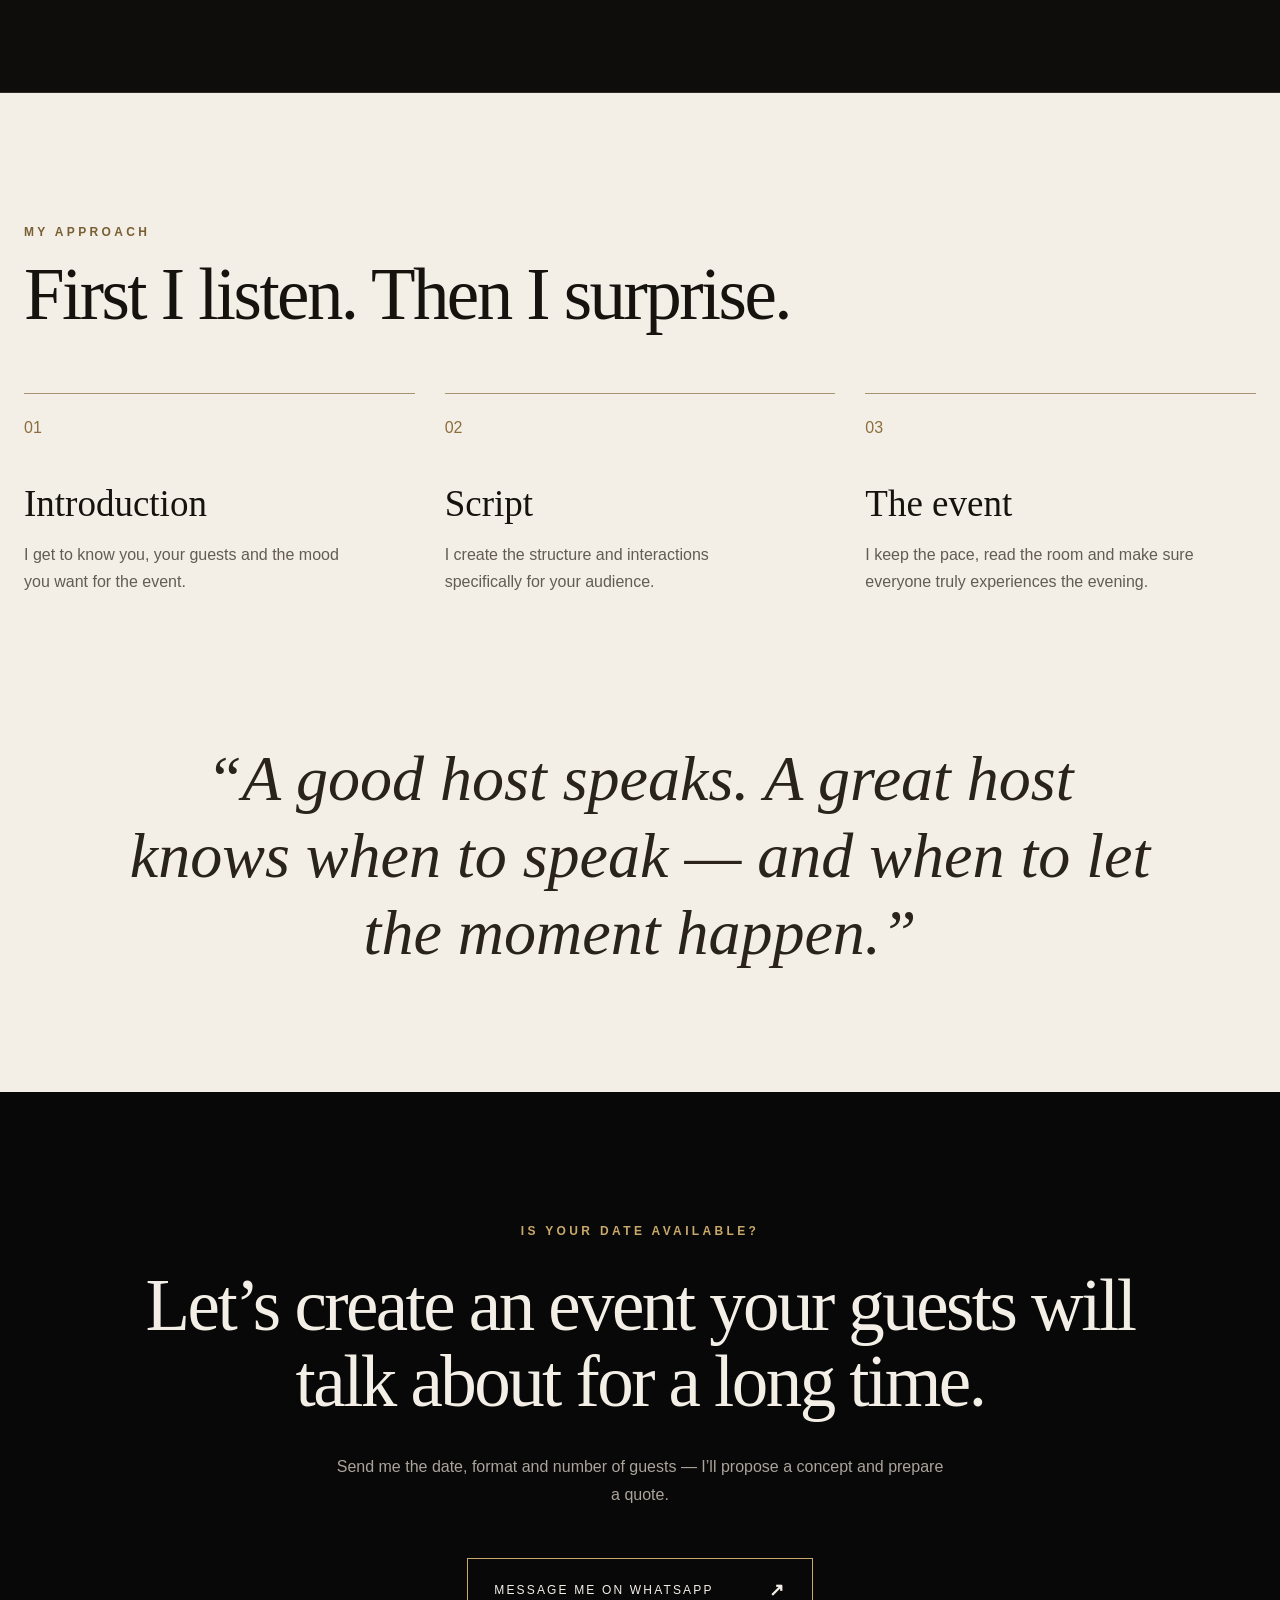
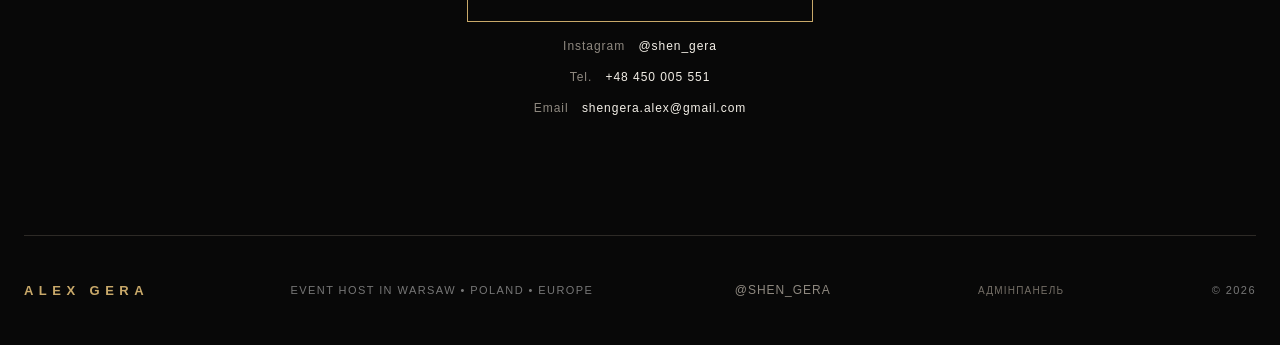
==== commit e85e44e1: "Add hero and accent controls to admin editor" ====
--- a/index.html
+++ b/index.html
@@ -131,8 +131,35 @@
         <button id="closeEditor" type="button" aria-label="Закрити редактор">×</button>
       </div>
       <div class="editor-help">
-        Перетягуй фотографії, щоб змінити порядок. Обери фотографію та відрегулюй її положення і масштаб.
-      </div>
+        Налаштуй головний екран окремо для комп’ютера й телефона, а нижче — порядок та кадрування галереї.
+      </div>
+      <section class="hero-editor">
+        <div class="hero-editor-top">
+          <div><h3>Головна фотографія</h3><p>Завантаж фото, обери вигляд «Комп’ютер» або «Телефон» і відрегулюй кадр.</p></div>
+          <div class="hero-device-switch" role="group" aria-label="Попередній перегляд пристрою">
+            <button class="active" type="button" data-hero-device="desktop">Комп’ютер</button>
+            <button type="button" data-hero-device="mobile">Телефон</button>
+          </div>
+        </div>
+        <div class="hero-editor-grid">
+          <div class="hero-editor-preview" id="heroEditorPreview" aria-label="Попередній перегляд головної фотографії"></div>
+          <div class="hero-editor-controls">
+            <label class="hero-file-button">Обрати нову фотографію<input id="heroFile" type="file" accept="image/jpeg,image/png,image/webp" hidden></label>
+            <button id="downloadHero" type="button" disabled>Завантажити hero.webp</button>
+            <label>Вліво / вправо <output id="heroXValue">56%</output><input id="heroXRange" type="range" min="0" max="100" value="56"></label>
+            <label>Вгору / вниз <output id="heroYValue">50%</output><input id="heroYRange" type="range" min="0" max="100" value="50"></label>
+            <label>Масштаб <output id="heroZoomValue">104%</output><input id="heroZoomRange" type="range" min="100" max="180" value="104"></label>
+            <button id="resetHeroCrop" type="button">Скинути кадрування</button>
+          </div>
+        </div>
+        <div class="accent-editor">
+          <div><h3>Золотий колір сайту</h3><p>Змінює жовті заголовки, кнопки, лінії та акценти.</p></div>
+          <label class="color-picker-label">Колір<input id="accentColor" type="color" value="#c9a96a"></label>
+          <label>HEX<input id="accentHex" type="text" value="#c9a96a" maxlength="7" spellcheck="false"></label>
+          <button id="pickAccent" type="button">Піпетка</button>
+          <button id="resetAccent" type="button">Початковий колір</button>
+        </div>
+      </section>
       <div class="editor-workspace">
         <div>
           <h3>Фотографії</h3>
@@ -160,7 +187,7 @@
         <input id="importFile" type="file" accept=".json,application/json" hidden>
         <button class="editor-save" type="button" id="downloadButton">Зберегти gallery-settings.json</button>
       </div>
-      <p class="editor-publish">Після збереження завантаж новий <code>gallery-settings.json</code> у корінь GitHub замість старого файла.</p>
+      <p class="editor-publish">Завантаж <code>gallery-settings.json</code> у корінь GitHub. Якщо обрав нове головне фото — також завантаж <code>hero.webp</code> у папку <code>assets</code>.</p>
     </section>
 
     <footer class="footer shell">
--- a/styles.css
+++ b/styles.css
@@ -1,6 +1,11 @@
-:root{--ink:#080808;--soft:#111;--gold:#c9a96a;--ivory:#f3efe7;--muted:#9b9790}*{box-sizing:border-box}html{scroll-behavior:smooth}body{margin:0;background:var(--ink);color:var(--ivory);font-family:Arial,Helvetica,sans-serif}.shell{width:min(1280px,calc(100% - 48px));margin-inline:auto}.hero{position:relative;min-height:100svh;overflow:hidden;display:flex;flex-direction:column}.hero-photo{position:absolute;inset:0;background:url("./assets/hero.webp") center/cover no-repeat;filter:saturate(.82) contrast(1.05);transform:scale(1.23) translate(9.35%,0)}.hero-shade{position:absolute;inset:0;background:linear-gradient(90deg,#060606 0%,#060606f2 37%,#0606068c 58%,#05050518),linear-gradient(0deg,#08080888,transparent 45%)}.nav{position:relative;z-index:3;min-height:92px;display:flex;align-items:center;border-bottom:1px solid #c9a96a55}.logo{color:var(--gold);font-weight:700;letter-spacing:.42em;text-decoration:none;font-size:17px}.nav nav{display:flex;gap:28px;margin:auto}.nav nav a{color:#ddd7ce;text-decoration:none;text-transform:uppercase;font-size:10px;letter-spacing:.14em;transition:.2s}.nav nav a:hover{color:var(--gold)}.langs{display:flex;gap:7px}.langs button{border:0;background:none;color:#777;padding:4px;cursor:pointer}.langs button.active{color:var(--gold);border-bottom:1px solid var(--gold)}.hero-content{position:relative;z-index:2;flex:1;padding:clamp(80px,11vh,130px) 0 54px}.eyebrow{color:var(--gold);text-transform:uppercase;letter-spacing:.28em;font-size:12px;font-weight:700}.hero h1{margin:25px 0 24px;max-width:850px;font-family:Georgia,serif;font-size:clamp(55px,7.1vw,104px);font-weight:400;line-height:.92;letter-spacing:-.045em;color:var(--gold)}.hero h1 span{display:block;color:var(--ivory)}.hero h1 b{font-weight:400}.lead{max-width:530px;color:#c5c0b7;font-size:17px;line-height:1.7}.button{display:inline-flex;align-items:center;justify-content:space-between;gap:55px;margin-top:24px;min-width:320px;padding:20px 26px;border:1px solid var(--gold);color:var(--ivory);text-decoration:none;text-transform:uppercase;letter-spacing:.18em;font-size:12px;transition:.25s}.button:hover{background:var(--gold);color:#090909;box-shadow:0 0 32px #c9a96a55}.button b{font-size:18px}.type-row{display:flex;margin-top:64px}.type-row span{min-width:185px;padding:0 28px;border-left:1px solid #c9a96a55;color:#b8b2a9;text-transform:uppercase;letter-spacing:.16em;font-size:11px}.type-row span:first-child{padding-left:0;border:0}.type-row i{display:block;color:var(--gold);font-style:normal;margin-bottom:9px}.type-row b{font-weight:400}.scroll{position:absolute;right:30px;bottom:35px;z-index:3;color:#a49e95;text-decoration:none;font-size:9px;letter-spacing:.25em;writing-mode:vertical-rl}.scroll i{color:var(--gold);font-style:normal;margin-top:12px}.section{padding:120px 0}.section h2{font-family:Georgia,serif;font-weight:400;font-size:clamp(42px,5.7vw,82px);line-height:1.04;letter-spacing:-.035em;margin:18px 0}.about{display:grid;grid-template-columns:1fr 1fr;gap:80px;border-bottom:1px solid #2a2927}.body-copy{font-family:Georgia,serif;color:#d2cdc4;font-size:25px;line-height:1.55;margin:37px 0 50px}.stats{display:grid;grid-template-columns:repeat(3,1fr);gap:20px}.stats strong{display:block;color:var(--gold);font:400 42px Georgia,serif}.stats span{display:block;color:#8e8981;font-size:11px;text-transform:uppercase;letter-spacing:.12em;margin-top:8px}.formats h2{max-width:850px}.cards{display:grid;grid-template-columns:repeat(3,1fr);margin-top:64px;border-top:1px solid #393530}.cards article{position:relative;min-height:360px;padding:34px;border-right:1px solid #393530;transition:.3s}.cards article:first-child{border-left:1px solid #393530}.cards article:hover{background:linear-gradient(145deg,#1e1a14,#0c0c0c);transform:translateY(-8px)}.cards article>span{color:var(--gold);font-size:12px}.cards h3,.steps h3{font:400 37px Georgia,serif;margin:100px 0 18px}.cards p,.steps p{color:#9d9890;line-height:1.7;max-width:330px}.cards article>b{position:absolute;right:30px;bottom:25px;color:var(--gold);font-size:22px}.media{background:#13120f;border-block:1px solid #302b23}.media-head h2{max-width:850px}.media-grid{display:grid;grid-template-columns:repeat(3,1fr);gap:14px;margin-top:55px}.media-photo{position:relative;overflow:hidden;aspect-ratio:4/3;padding:0;border:0;background:#080808;cursor:zoom-in}.media-photo img{width:100%;height:100%;object-fit:cover;transform:scale(1.15);transition:.35s}.media-photo:hover img{filter:brightness(.78);transform:scale(1.19)}.price{background:#0e0d0b;border-block:1px solid #302b23}.price-head{display:grid;grid-template-columns:1.35fr .65fr;gap:80px;align-items:end}.price-head h2{max-width:790px}.price-head>div:last-child>p{color:#9d9890;line-height:1.7}.pdf-link{display:inline-flex;gap:24px;align-items:center;margin-top:22px;color:var(--gold);text-decoration:none;text-transform:uppercase;letter-spacing:.14em;font-size:11px;border-bottom:1px solid #c9a96a66;padding-bottom:9px}.pdf-link b{font-size:17px}.pricing-grid{display:grid;grid-template-columns:repeat(4,1fr);gap:12px;margin-top:65px}.pricing-card{display:flex;flex-direction:column;min-height:540px;padding:30px 25px;border:1px solid #3c372f;background:linear-gradient(160deg,#171511,#0b0b0a);transition:.3s}.pricing-card:hover{transform:translateY(-8px);border-color:var(--gold)}.pricing-card.featured{border-color:var(--gold);background:linear-gradient(160deg,#2b2114,#0c0b09)}.package-top{display:flex;justify-content:space-between;color:#7e7568;font-size:11px;letter-spacing:.18em}.package-top em{font-style:normal;color:var(--gold);border:1px solid #c9a96a66;border-radius:99px;padding:4px 9px}.pricing-card h3{font:400 29px Georgia,serif;margin:45px 0 12px}.pricing-card>strong{color:var(--gold);font:400 37px Georgia,serif}.pricing-card ul{list-style:none;margin:34px 0 25px;padding:0;border-top:1px solid #312d27}.pricing-card li{position:relative;padding:12px 0 12px 22px;border-bottom:1px solid #24211d;color:#c6c0b7;font-size:13px;line-height:1.4}.pricing-card li:before{content:"✓";position:absolute;left:0;color:var(--gold)}.pricing-card>p{color:#6f6961;font-size:9px;line-height:1.5;margin-top:auto}.pricing-card>a{display:flex;justify-content:space-between;color:var(--ivory);text-decoration:none;text-transform:uppercase;letter-spacing:.12em;font-size:10px;border-top:1px solid #c9a96a55;padding-top:17px;margin-top:17px}.pricing-card>a b{color:var(--gold);font-size:16px}.approach{background:var(--ivory);color:#16130f}.approach .eyebrow{color:#795f33}.steps{display:grid;grid-template-columns:repeat(3,1fr);gap:30px;margin-top:60px}.steps article{border-top:1px solid #a69372;padding-top:25px}.steps article span{color:#8c6e3c}.steps h3{margin:45px 0 12px}.steps p{color:#625c53}blockquote{font:italic 400 clamp(35px,5vw,68px)/1.2 Georgia,serif;max-width:1040px;margin:130px auto 0;text-align:center;color:#29231b}.contact{text-align:center;min-height:75vh;display:flex;flex-direction:column;align-items:center;justify-content:center}.contact h2{max-width:1000px}.contact>p:not(.eyebrow){max-width:610px;color:#aaa49b;line-height:1.7}.contact-links{display:flex;flex-direction:column;align-items:center;gap:17px;margin-top:10px}.contact-links>a:not(.button),.footer>a:not(.logo){color:#8f8980;text-decoration:none;font-size:12px;letter-spacing:.08em}.contact-links strong{color:var(--ivory);font-weight:400;margin-left:9px}.footer{min-height:110px;display:flex;align-items:center;justify-content:space-between;border-top:1px solid #2d2a26;color:#777;font-size:11px;text-transform:uppercase;letter-spacing:.13em}.footer .logo{font-size:13px}.lightbox{position:fixed;inset:0;z-index:1000;display:none;place-items:center;padding:35px;background:#000e;backdrop-filter:blur(12px);cursor:zoom-out}.lightbox.open{display:grid}.lightbox img{max-width:95vw;max-height:90vh;object-fit:contain}.lightbox button{position:absolute;right:24px;top:18px;border:0;background:none;color:#fff;font:42px/1 Arial;cursor:pointer}
+:root{--ink:#080808;--soft:#111;--gold:#c9a96a;--ivory:#f3efe7;--muted:#9b9790}*{box-sizing:border-box}html{scroll-behavior:smooth}body{margin:0;background:var(--ink);color:var(--ivory);font-family:Arial,Helvetica,sans-serif}.shell{width:min(1280px,calc(100% - 48px));margin-inline:auto}.hero{position:relative;min-height:100svh;overflow:hidden;display:flex;flex-direction:column}
+.hero-photo{position:absolute;inset:0;background:url("./assets/hero.webp") var(--hero-desktop-x,56%) var(--hero-desktop-y,50%)/cover no-repeat;filter:saturate(.82) contrast(1.05);transform:scale(var(--hero-desktop-zoom,1.04))}
+.hero-shade{position:absolute;inset:0;background:linear-gradient(90deg,#060606 0%,#060606f2 37%,#0606068c 58%,#05050518),linear-gradient(0deg,#08080888,transparent 45%)}.nav{position:relative;z-index:3;min-height:92px;display:flex;align-items:center;border-bottom:1px solid #c9a96a55}.logo{color:var(--gold);font-weight:700;letter-spacing:.42em;text-decoration:none;font-size:17px}.nav nav{display:flex;gap:28px;margin:auto}.nav nav a{color:#ddd7ce;text-decoration:none;text-transform:uppercase;font-size:10px;letter-spacing:.14em;transition:.2s}.nav nav a:hover{color:var(--gold)}.langs{display:flex;gap:7px}.langs button{border:0;background:none;color:#777;padding:4px;cursor:pointer}.langs button.active{color:var(--gold);border-bottom:1px solid var(--gold)}
+.hero-content{position:relative;z-index:2;flex:1;padding:clamp(80px,11vh,130px) 0 54px}.eyebrow{color:var(--gold);text-transform:uppercase;letter-spacing:.28em;font-size:12px;font-weight:700}.hero h1{margin:25px 0 24px;max-width:850px;font-family:Georgia,serif;font-size:clamp(55px,7.1vw,104px);font-weight:400;line-height:.92;letter-spacing:-.045em;color:var(--gold)}.hero h1 span{display:block;color:var(--ivory)}.hero h1 b{font-weight:400}.lead{max-width:530px;color:#c5c0b7;font-size:17px;line-height:1.7}.button{display:inline-flex;align-items:center;justify-content:space-between;gap:55px;margin-top:24px;min-width:320px;padding:20px 26px;border:1px solid var(--gold);color:var(--ivory);text-decoration:none;text-transform:uppercase;letter-spacing:.18em;font-size:12px;transition:.25s}.button:hover{background:var(--gold);color:#090909;box-shadow:0 0 32px #c9a96a55}.button b{font-size:18px}.type-row{display:flex;margin-top:64px}.type-row span{min-width:185px;padding:0 28px;border-left:1px solid #c9a96a55;color:#b8b2a9;text-transform:uppercase;letter-spacing:.16em;font-size:11px}.type-row span:first-child{padding-left:0;border:0}.type-row i{display:block;color:var(--gold);font-style:normal;margin-bottom:9px}.type-row b{font-weight:400}.scroll{position:absolute;right:30px;bottom:35px;z-index:3;color:#a49e95;text-decoration:none;font-size:9px;letter-spacing:.25em;writing-mode:vertical-rl}.scroll i{color:var(--gold);font-style:normal;margin-top:12px}.section{padding:120px 0}.section h2{font-family:Georgia,serif;font-weight:400;font-size:clamp(42px,5.7vw,82px);line-height:1.04;letter-spacing:-.035em;margin:18px 0}.about{display:grid;grid-template-columns:1fr 1fr;gap:80px;border-bottom:1px solid #2a2927}.body-copy{font-family:Georgia,serif;color:#d2cdc4;font-size:25px;line-height:1.55;margin:37px 0 50px}.stats{display:grid;grid-template-columns:repeat(3,1fr);gap:20px}.stats strong{display:block;color:var(--gold);font:400 42px Georgia,serif}.stats span{display:block;color:#8e8981;font-size:11px;text-transform:uppercase;letter-spacing:.12em;margin-top:8px}.formats h2{max-width:850px}.cards{display:grid;grid-template-columns:repeat(3,1fr);margin-top:64px;border-top:1px solid #393530}.cards article{position:relative;min-height:360px;padding:34px;border-right:1px solid #393530;transition:.3s}.cards article:first-child{border-left:1px solid #393530}.cards article:hover{background:linear-gradient(145deg,#1e1a14,#0c0c0c);transform:translateY(-8px)}.cards article>span{color:var(--gold);font-size:12px}.cards h3,.steps h3{font:400 37px Georgia,serif;margin:100px 0 18px}.cards p,.steps p{color:#9d9890;line-height:1.7;max-width:330px}.cards article>b{position:absolute;right:30px;bottom:25px;color:var(--gold);font-size:22px}.media{background:#13120f;border-block:1px solid #302b23}.media-head h2{max-width:850px}.media-grid{display:grid;grid-template-columns:repeat(3,1fr);gap:14px;margin-top:55px}.media-photo{position:relative;overflow:hidden;aspect-ratio:4/3;padding:0;border:0;background:#080808;cursor:zoom-in}.media-photo img{width:100%;height:100%;object-fit:cover;transform:scale(1.15);transition:.35s}.media-photo:hover img{filter:brightness(.78);transform:scale(1.19)}.price{background:#0e0d0b;border-block:1px solid #302b23}.price-head{display:grid;grid-template-columns:1.35fr .65fr;gap:80px;align-items:end}.price-head h2{max-width:790px}.price-head>div:last-child>p{color:#9d9890;line-height:1.7}.pdf-link{display:inline-flex;gap:24px;align-items:center;margin-top:22px;color:var(--gold);text-decoration:none;text-transform:uppercase;letter-spacing:.14em;font-size:11px;border-bottom:1px solid #c9a96a66;padding-bottom:9px}.pdf-link b{font-size:17px}.pricing-grid{display:grid;grid-template-columns:repeat(4,1fr);gap:12px;margin-top:65px}.pricing-card{display:flex;flex-direction:column;min-height:540px;padding:30px 25px;border:1px solid #3c372f;background:linear-gradient(160deg,#171511,#0b0b0a);transition:.3s}.pricing-card:hover{transform:translateY(-8px);border-color:var(--gold)}.pricing-card.featured{border-color:var(--gold);background:linear-gradient(160deg,#2b2114,#0c0b09)}.package-top{display:flex;justify-content:space-between;color:#7e7568;font-size:11px;letter-spacing:.18em}.package-top em{font-style:normal;color:var(--gold);border:1px solid #c9a96a66;border-radius:99px;padding:4px 9px}.pricing-card h3{font:400 29px Georgia,serif;margin:45px 0 12px}.pricing-card>strong{color:var(--gold);font:400 37px Georgia,serif}.pricing-card ul{list-style:none;margin:34px 0 25px;padding:0;border-top:1px solid #312d27}.pricing-card li{position:relative;padding:12px 0 12px 22px;border-bottom:1px solid #24211d;color:#c6c0b7;font-size:13px;line-height:1.4}.pricing-card li:before{content:"✓";position:absolute;left:0;color:var(--gold)}.pricing-card>p{color:#6f6961;font-size:9px;line-height:1.5;margin-top:auto}.pricing-card>a{display:flex;justify-content:space-between;color:var(--ivory);text-decoration:none;text-transform:uppercase;letter-spacing:.12em;font-size:10px;border-top:1px solid #c9a96a55;padding-top:17px;margin-top:17px}.pricing-card>a b{color:var(--gold);font-size:16px}.approach{background:var(--ivory);color:#16130f}.approach .eyebrow{color:#795f33}.steps{display:grid;grid-template-columns:repeat(3,1fr);gap:30px;margin-top:60px}.steps article{border-top:1px solid #a69372;padding-top:25px}.steps article span{color:#8c6e3c}.steps h3{margin:45px 0 12px}.steps p{color:#625c53}blockquote{font:italic 400 clamp(35px,5vw,68px)/1.2 Georgia,serif;max-width:1040px;margin:130px auto 0;text-align:center;color:#29231b}.contact{text-align:center;min-height:75vh;display:flex;flex-direction:column;align-items:center;justify-content:center}.contact h2{max-width:1000px}.contact>p:not(.eyebrow){max-width:610px;color:#aaa49b;line-height:1.7}.contact-links{display:flex;flex-direction:column;align-items:center;gap:17px;margin-top:10px}.contact-links>a:not(.button),.footer>a:not(.logo){color:#8f8980;text-decoration:none;font-size:12px;letter-spacing:.08em}.contact-links strong{color:var(--ivory);font-weight:400;margin-left:9px}.footer{min-height:110px;display:flex;align-items:center;justify-content:space-between;border-top:1px solid #2d2a26;color:#777;font-size:11px;text-transform:uppercase;letter-spacing:.13em}.footer .logo{font-size:13px}.lightbox{position:fixed;inset:0;z-index:1000;display:none;place-items:center;padding:35px;background:#000e;backdrop-filter:blur(12px);cursor:zoom-out}.lightbox.open{display:grid}.lightbox img{max-width:95vw;max-height:90vh;object-fit:contain}.lightbox button{position:absolute;right:24px;top:18px;border:0;background:none;color:#fff;font:42px/1 Arial;cursor:pointer}
 @media(max-width:1050px){.nav nav{gap:14px}.pricing-grid{grid-template-columns:repeat(2,1fr)}.pricing-card{min-height:490px}}
-@media(max-width:800px){.shell{width:min(100% - 28px,1280px)}.nav{min-height:74px}.nav nav{display:none}.logo{font-size:13px}.hero-photo{transform:scale(1.23) translate(4%,0)}.hero-content{padding-top:90px}.hero h1{font-size:clamp(48px,14vw,74px);max-width:95%}.lead{max-width:90%}.type-row{flex-wrap:wrap;gap:22px}.type-row span{min-width:calc(50% - 12px);padding-left:16px}.about{grid-template-columns:1fr;gap:15px}.section{padding:82px 0}.body-copy{font-size:21px;margin-top:10px}.stats{grid-template-columns:1fr}.cards,.steps,.media-grid,.pricing-grid{grid-template-columns:1fr}.cards article,.cards article:first-child{border:1px solid #393530;border-top:0;min-height:270px}.cards h3{margin-top:55px}.price-head{grid-template-columns:1fr;gap:15px}.pricing-grid{margin-top:45px}.pricing-card{min-height:auto}.pricing-card>p{margin-top:30px}.steps{gap:42px}.steps h3{margin-top:25px}blockquote{margin-top:85px}.contact{min-height:70vh}.button{min-width:min(100%,330px);gap:25px}.footer{padding:35px 0;gap:20px;flex-wrap:wrap}.footer>a:not(.logo){width:100%}.scroll{display:none}.lightbox{padding:15px}}
+@media(max-width:800px){.shell{width:min(100% - 28px,1280px)}.nav{min-height:74px}.nav nav{display:none}.logo{font-size:13px}
+.hero-photo{background-position:var(--hero-mobile-x,34%) var(--hero-mobile-y,50%);transform:scale(var(--hero-mobile-zoom,1))}
+.hero-content{padding-top:90px}.hero h1{font-size:clamp(48px,14vw,74px);max-width:95%}.lead{max-width:90%}.type-row{flex-wrap:wrap;gap:22px}.type-row span{min-width:calc(50% - 12px);padding-left:16px}.about{grid-template-columns:1fr;gap:15px}.section{padding:82px 0}.body-copy{font-size:21px;margin-top:10px}.stats{grid-template-columns:1fr}.cards,.steps,.media-grid,.pricing-grid{grid-template-columns:1fr}.cards article,.cards article:first-child{border:1px solid #393530;border-top:0;min-height:270px}.cards h3{margin-top:55px}.price-head{grid-template-columns:1fr;gap:15px}.pricing-grid{margin-top:45px}.pricing-card{min-height:auto}.pricing-card>p{margin-top:30px}.steps{gap:42px}.steps h3{margin-top:25px}blockquote{margin-top:85px}.contact{min-height:70vh}.button{min-width:min(100%,330px);gap:25px}.footer{padding:35px 0;gap:20px;flex-wrap:wrap}.footer>a:not(.logo){width:100%}.scroll{display:none}.lightbox{padding:15px}}
 
 /* Per-photo crop settings loaded from gallery-settings.json. */
 .media-photo img{object-position:var(--x,50%) var(--y,50%);transform:scale(var(--zoom,1.15));transition:filter .35s,transform .35s}
@@ -8,5 +13,13 @@
 @media(max-width:800px){.langs{gap:3px}.langs button{font-size:10px;padding:4px 2px}}
 
 /* Inline media editor */
-.editor-open{border:0;background:none;color:#756f67;text-transform:uppercase;letter-spacing:.12em;font-size:10px;cursor:pointer}.editor-open:hover{color:var(--gold)}.media-editor[hidden]{display:none}.media-editor{padding:70px 0 90px;border-top:1px solid #393229}.editor-heading{display:flex;justify-content:space-between;align-items:flex-start}.editor-heading h2{font:400 clamp(38px,5vw,66px) Georgia,serif;margin:12px 0 35px}.editor-heading>button{border:0;background:none;color:#aaa;font:42px/1 Arial;cursor:pointer}.editor-help,.editor-publish{padding:17px 20px;border:1px solid #463b2c;background:#17130d;color:#bbb4a9}.editor-workspace{display:grid;grid-template-columns:1fr 360px;gap:28px;margin-top:28px}.editor-workspace h3{font:400 25px Georgia,serif}.editor-gallery{display:grid;grid-template-columns:repeat(3,1fr);gap:10px}.photo-card{position:relative;aspect-ratio:4/3;border:1px solid #312b23;padding:0;overflow:hidden;background:#111;cursor:grab}.photo-card.selected{outline:2px solid var(--gold)}.photo-card img,.editor-preview img{width:100%;height:100%;object-fit:cover;object-position:var(--x,50%) var(--y,50%);transform:scale(var(--zoom,1.15))}.photo-card span{position:absolute;left:8px;top:8px;padding:4px 7px;background:#000b;color:#fff;font-size:11px}.editor-workspace aside{position:sticky;top:20px;align-self:start;padding:22px;border:1px solid #3a3329;background:#15130f}.editor-preview{aspect-ratio:4/3;overflow:hidden;background:#050505}.editor-preview img{display:none}.editor-preview img.ready{display:block}.editor-workspace aside>p{color:#9b9790;font-size:12px}.editor-workspace label{display:block;margin-top:20px;color:#c9c1b6}.editor-workspace label output{float:right;color:var(--gold)}.editor-workspace input[type=range]{width:100%;accent-color:var(--gold)}.editor-nudges{display:grid;grid-template-columns:repeat(5,1fr);gap:5px;margin-top:20px}.editor-nudges button,.editor-actions button{border:1px solid #4a4032;background:#16130f;color:var(--ivory);padding:11px;cursor:pointer}.editor-nudges button:hover,.editor-actions button:hover{border-color:var(--gold)}.editor-actions{display:flex;justify-content:flex-end;gap:10px;margin:28px 0}.editor-actions .editor-save{background:var(--gold);color:#111;border-color:var(--gold);font-weight:700}.editor-publish code{color:var(--gold)}@media(max-width:800px){.editor-workspace{grid-template-columns:1fr}.editor-gallery{grid-template-columns:repeat(2,1fr)}.editor-workspace aside{position:static}.editor-actions{flex-direction:column}.footer .editor-open{width:100%;text-align:left;padding:0}}
+.editor-open{border:0;background:none;color:#756f67;text-transform:uppercase;letter-spacing:.12em;font-size:10px;cursor:pointer}.editor-open:hover{color:var(--gold)}.media-editor[hidden]{display:none}.media-editor{padding:70px 0 90px;border-top:1px solid #393229}.editor-heading{display:flex;justify-content:space-between;align-items:flex-start}.editor-heading h2{font:400 clamp(38px,5vw,66px) Georgia,serif;margin:12px 0 35px}.editor-heading>button{border:0;background:none;color:#aaa;font:42px/1 Arial;cursor:pointer}.editor-help,.editor-publish{padding:17px 20px;border:1px solid #463b2c;background:#17130d;color:#bbb4a9}.editor-workspace{display:grid;grid-template-columns:minmax(0,1fr) 310px;gap:24px;margin-top:28px}.editor-workspace h3{font:400 25px Georgia,serif}.editor-gallery{display:grid;grid-template-columns:repeat(4,minmax(0,1fr));gap:9px}.photo-card{position:relative;aspect-ratio:4/3;border:1px solid #312b23;padding:0;overflow:hidden;background:#111;cursor:grab}.photo-card.selected{outline:2px solid var(--gold)}.photo-card img,.editor-preview img{width:100%;height:100%;object-fit:cover;object-position:var(--x,50%) var(--y,50%);transform:scale(var(--zoom,1.15))}.photo-card span{position:absolute;left:8px;top:8px;padding:4px 7px;background:#000b;color:#fff;font-size:11px}.editor-workspace aside{position:sticky;top:20px;align-self:start;padding:18px;border:1px solid #3a3329;background:#15130f}.editor-preview{aspect-ratio:4/3;max-height:210px;overflow:hidden;background:#050505}.editor-preview img{display:none}.editor-preview img.ready{display:block}.editor-workspace aside>p{color:#9b9790;font-size:12px}.editor-workspace label{display:block;margin-top:16px;color:#c9c1b6}.editor-workspace label output{float:right;color:var(--gold)}.editor-workspace input[type=range]{width:100%;accent-color:var(--gold)}.editor-nudges{display:grid;grid-template-columns:repeat(5,1fr);gap:5px;margin-top:18px}.editor-nudges button,.editor-actions button{border:1px solid #4a4032;background:#16130f;color:var(--ivory);padding:10px 7px;cursor:pointer}.editor-nudges button:hover,.editor-actions button:hover{border-color:var(--gold)}.editor-actions{display:flex;justify-content:flex-end;gap:10px;margin:28px 0}.editor-actions .editor-save{background:var(--gold);color:#111;border-color:var(--gold);font-weight:700}.editor-publish code{color:var(--gold)}@media(max-width:980px) and (min-width:801px){.editor-gallery{grid-template-columns:repeat(3,minmax(0,1fr))}}@media(max-width:800px){.editor-workspace{grid-template-columns:1fr}.editor-gallery{grid-template-columns:repeat(2,1fr)}.editor-workspace aside{position:static}.editor-preview{max-height:none}.editor-actions{flex-direction:column}.footer .editor-open{width:100%;text-align:left;padding:0}}
 .admin-login{width:min(440px,calc(100% - 28px));padding:0;border:1px solid #594a35;background:#11100e;color:var(--ivory);box-shadow:0 30px 90px #000}.admin-login::backdrop{background:#000c;backdrop-filter:blur(8px)}.admin-login form{position:relative;padding:34px}.admin-login-close{position:absolute;right:17px;top:12px;border:0;background:none;color:#aaa;font:31px/1 Arial;cursor:pointer}.admin-login h2{font:400 39px Georgia,serif;margin:10px 0 12px}.admin-login form>p:not(.eyebrow):not(.admin-login-error){color:#a59e94;line-height:1.6}.admin-login label{display:block;margin:25px 0 8px;color:#c9c1b6;font-size:12px}.admin-login input{width:100%;padding:14px;border:1px solid #4a4032;background:#080808;color:#fff;font-size:18px;outline:none}.admin-login input:focus{border-color:var(--gold)}.admin-login-error{color:#e88b7d;margin:9px 0 0;font-size:12px}.admin-login-submit{width:100%;margin-top:18px;padding:15px;border:1px solid var(--gold);background:var(--gold);color:#111;font-weight:700;cursor:pointer}
+
+/* Hero and accent controls */
+.hero-editor{margin-top:28px;padding:24px;border:1px solid #3a3329;background:#11100e}.hero-editor h3{font:400 27px Georgia,serif;margin:0 0 8px}.hero-editor p{margin:0;color:#9b9790;line-height:1.5}.hero-editor-top{display:flex;justify-content:space-between;gap:24px;align-items:flex-start}.hero-device-switch{display:flex;border:1px solid #4a4032}.hero-device-switch button{border:0;background:#15130f;color:#a49e95;padding:11px 16px;cursor:pointer}.hero-device-switch button.active{background:var(--gold);color:#111}.hero-editor-grid{display:grid;grid-template-columns:minmax(0,1fr) 310px;gap:24px;margin-top:22px}
+.hero-editor-preview{position:relative;min-height:370px;overflow:hidden;background:#050505}.hero-editor-preview:before{content:"";position:absolute;inset:0;background:var(--hero-preview-image,url("./assets/hero.webp")) var(--preview-x,56%) var(--preview-y,50%)/cover no-repeat;transform:scale(var(--preview-zoom,1.04))}.hero-editor-preview:after{content:"";position:absolute;inset:0;background:linear-gradient(90deg,#060606e6 0%,#060606b5 42%,transparent 75%);pointer-events:none}
+.hero-editor-preview.mobile{width:min(360px,100%);min-height:640px;margin-inline:auto}
+.hero-editor-controls{display:flex;flex-direction:column;gap:12px}.hero-editor-controls label:not(.hero-file-button){display:block;color:#c9c1b6}.hero-editor-controls output{float:right;color:var(--gold)}.hero-editor-controls input[type=range]{width:100%;accent-color:var(--gold)}.hero-editor-controls button,.hero-file-button,.accent-editor button{border:1px solid #4a4032;background:#16130f;color:var(--ivory);padding:11px 12px;cursor:pointer;text-align:center}.hero-file-button:hover,.hero-editor-controls button:hover,.accent-editor button:hover{border-color:var(--gold)}.hero-editor-controls button:disabled{opacity:.45;cursor:not-allowed}.accent-editor{display:grid;grid-template-columns:minmax(220px,1fr) auto 150px auto auto;gap:12px;align-items:end;margin-top:24px;padding-top:22px;border-top:1px solid #393229}.accent-editor label{display:flex;flex-direction:column;gap:7px;color:#c9c1b6;font-size:12px}.accent-editor input[type=color]{width:64px;height:42px;border:1px solid #4a4032;background:#111;padding:3px}.accent-editor input[type=text]{height:42px;border:1px solid #4a4032;background:#080808;color:#fff;padding:0 10px;font:15px monospace;text-transform:uppercase}.accent-editor button{height:42px}@media(max-width:800px){.hero-editor{padding:16px}.hero-editor-top{flex-direction:column}.hero-editor-grid{grid-template-columns:1fr}
+.hero-editor-preview{min-height:230px}
+.hero-editor-preview.mobile{min-height:560px}.accent-editor{grid-template-columns:1fr 1fr}.accent-editor>div{grid-column:1/-1}.accent-editor button{width:100%}}
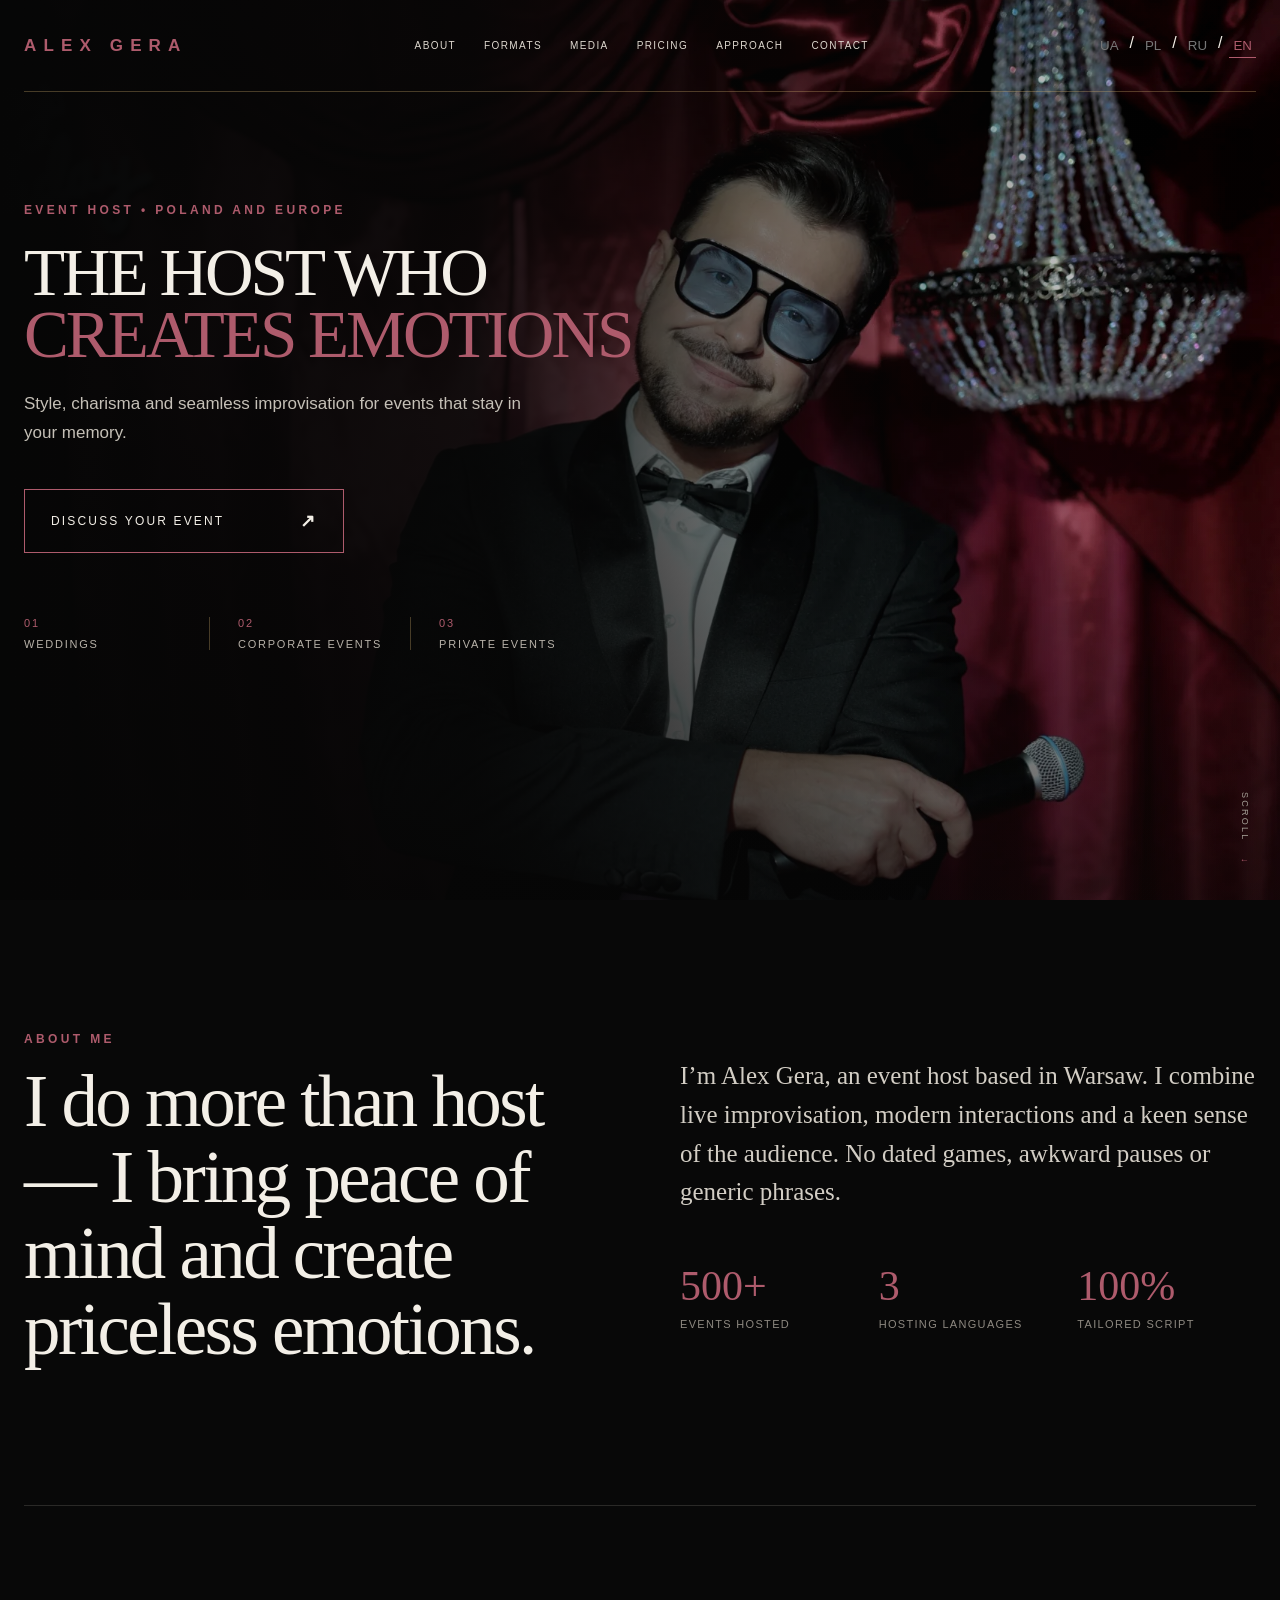
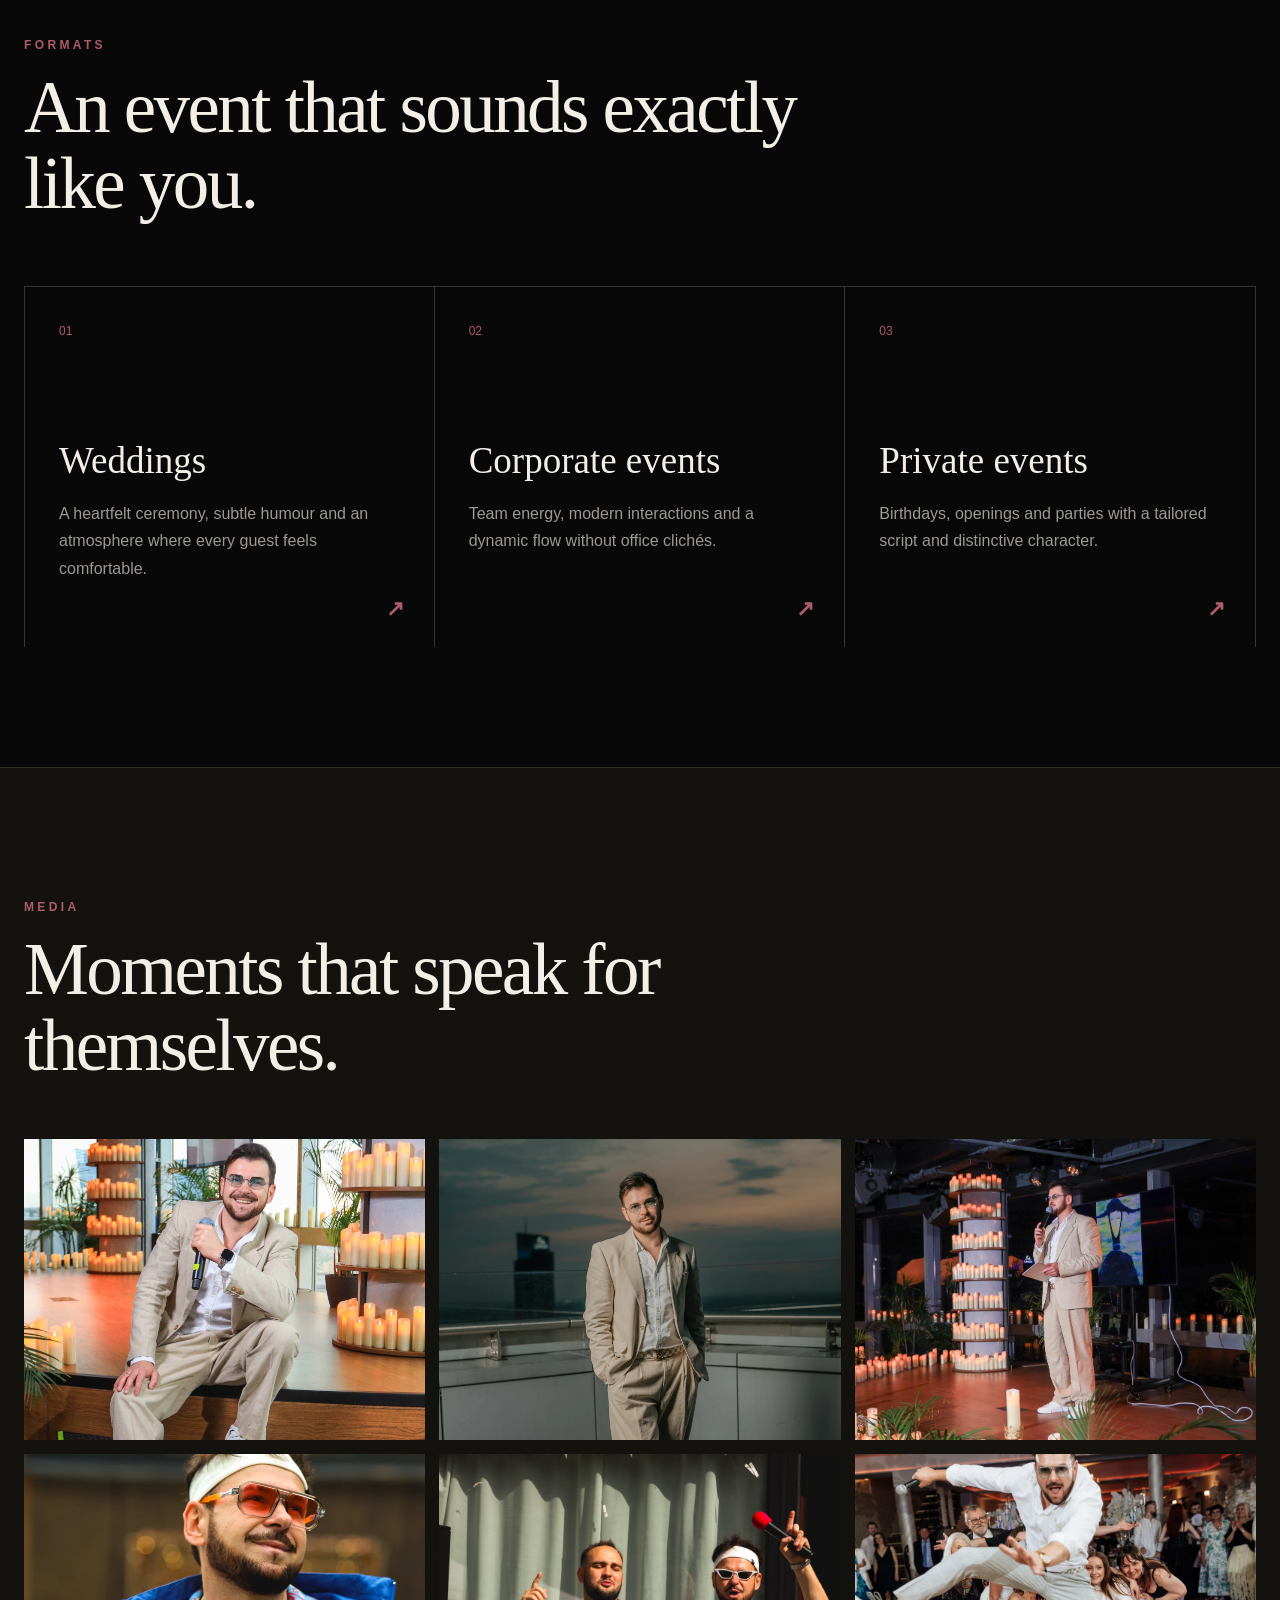
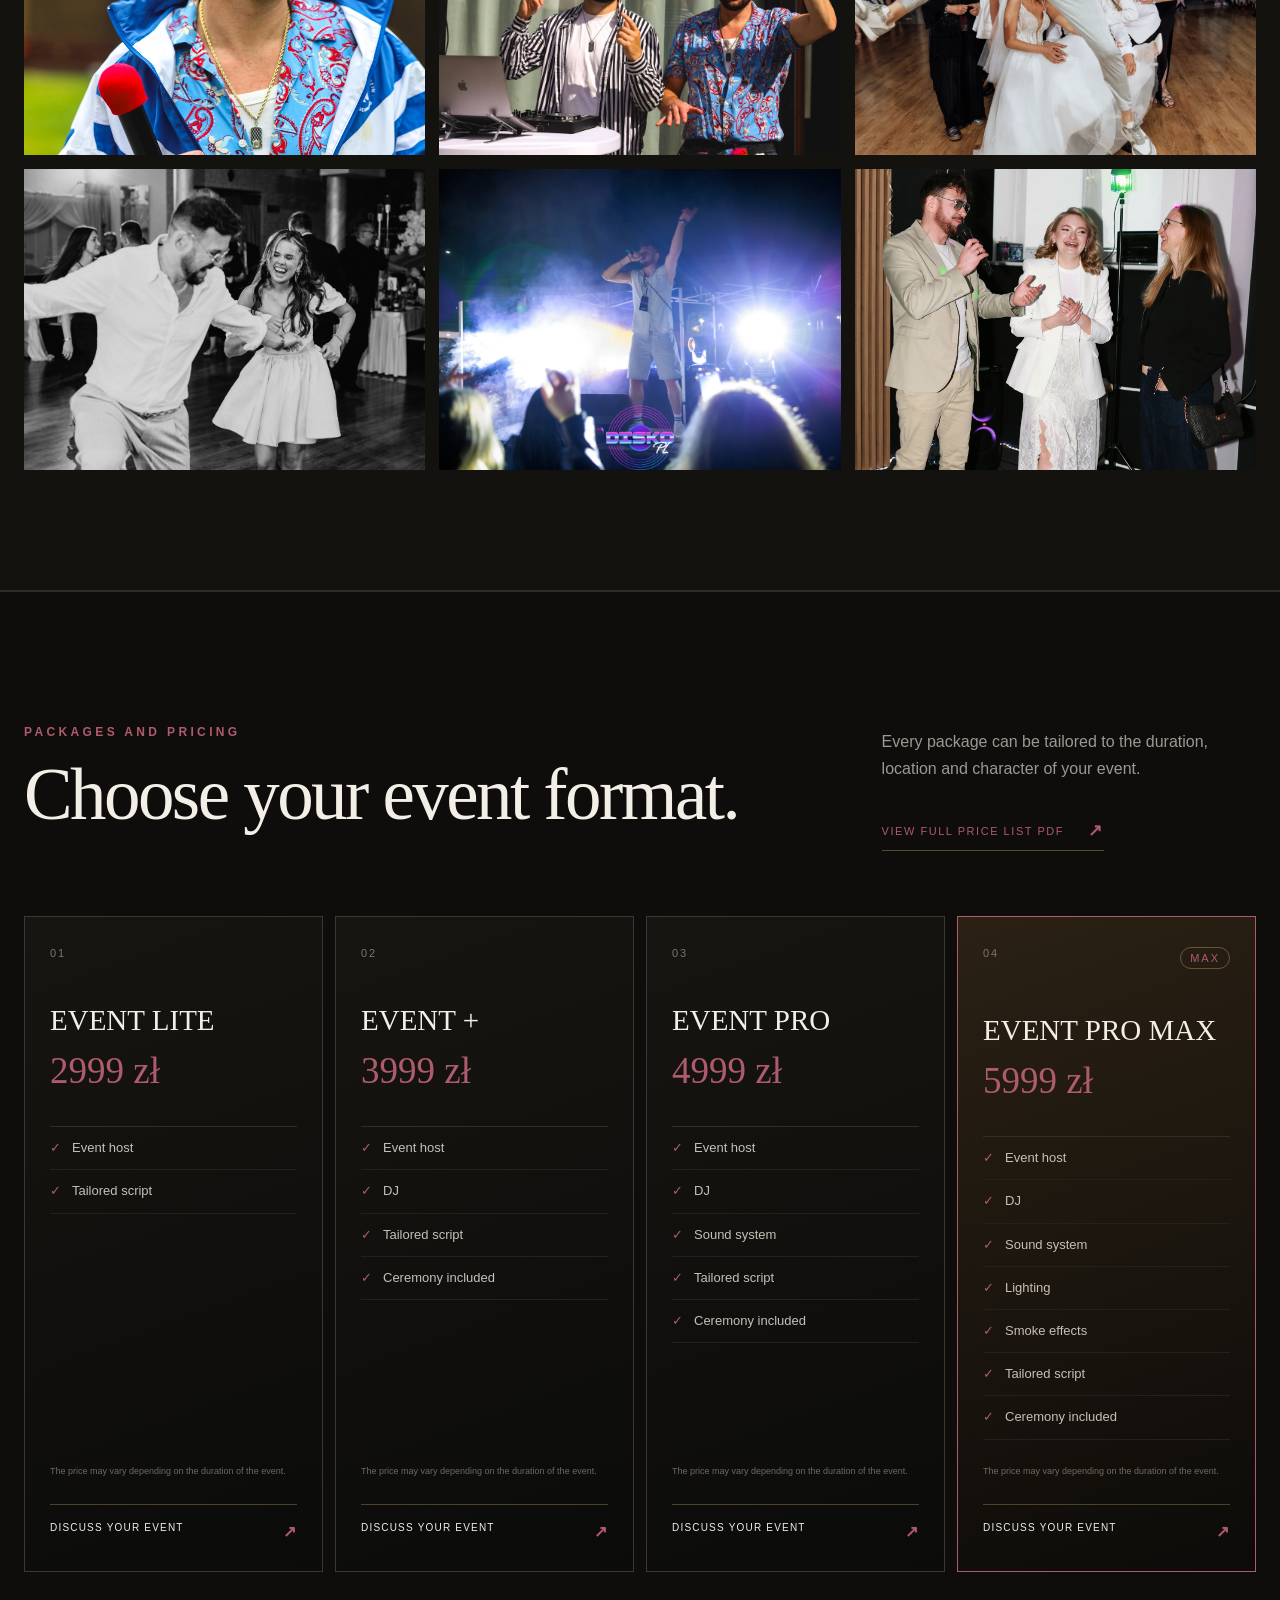
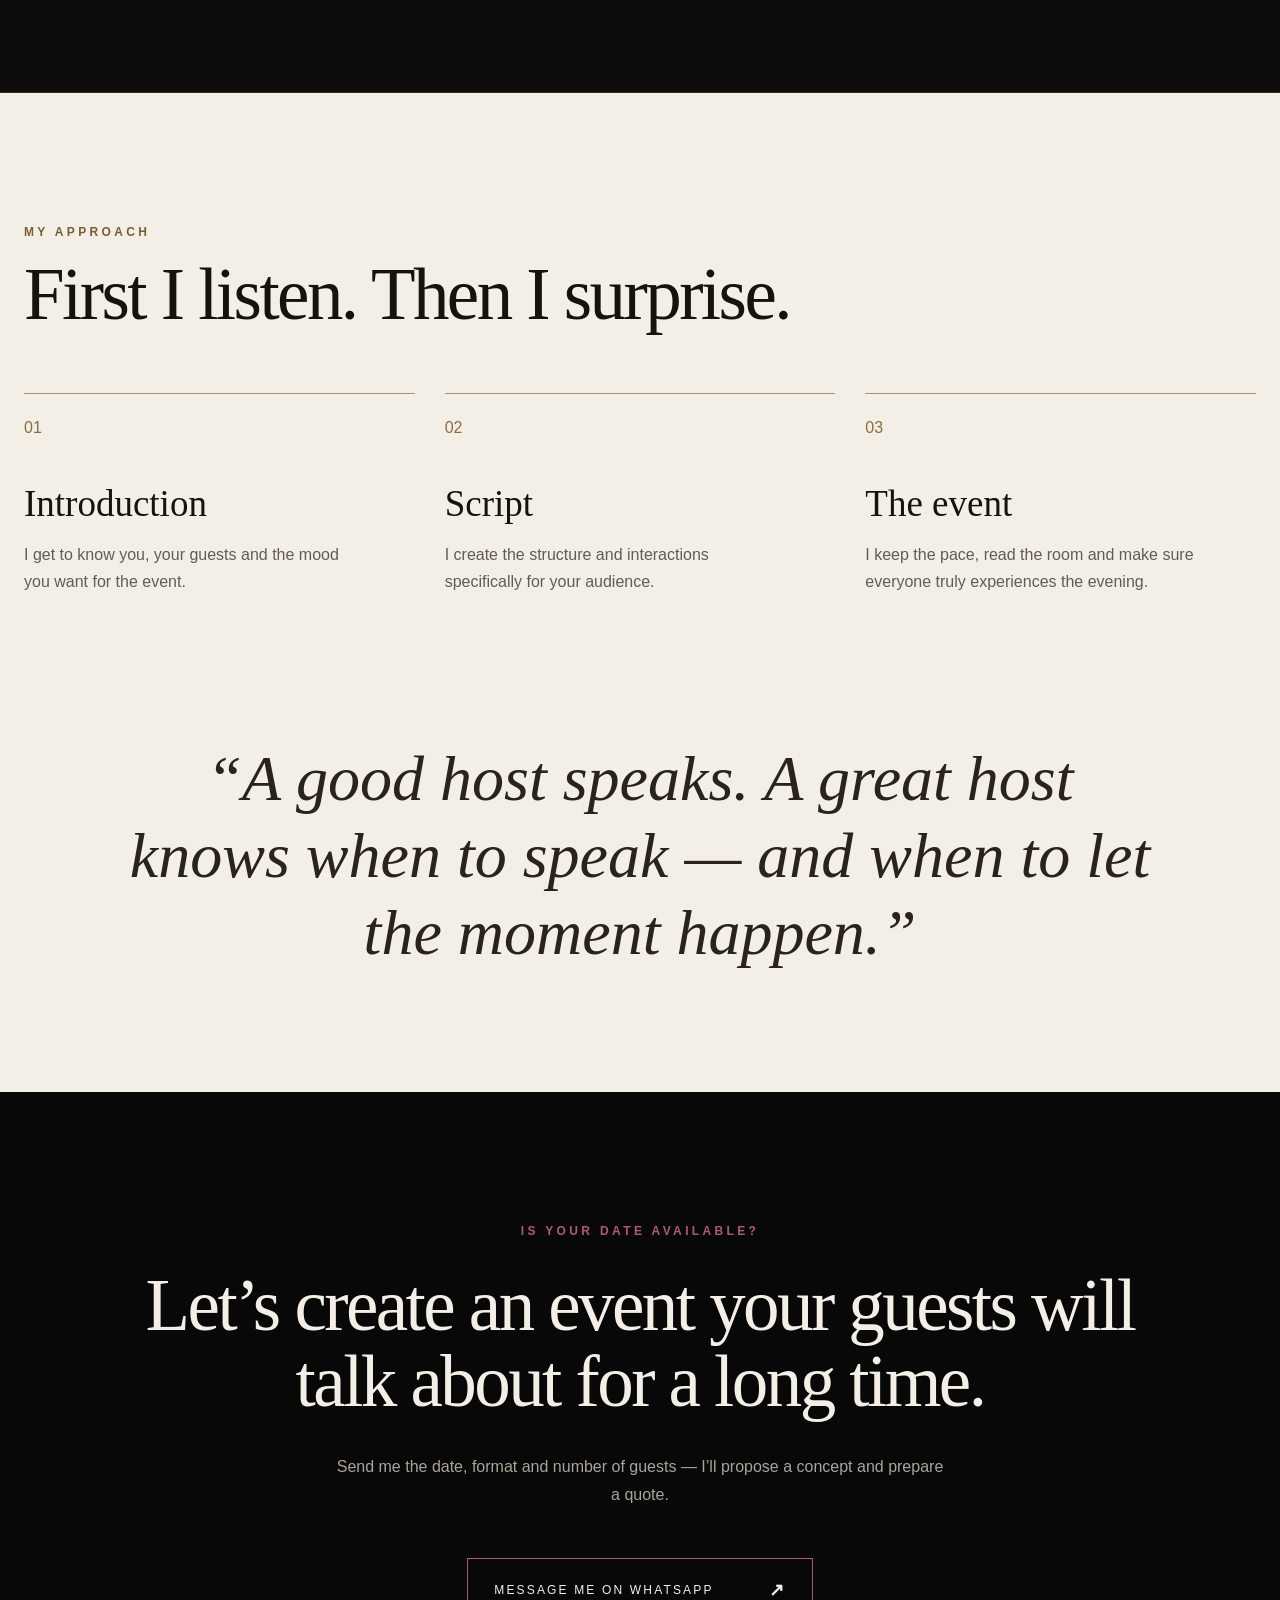
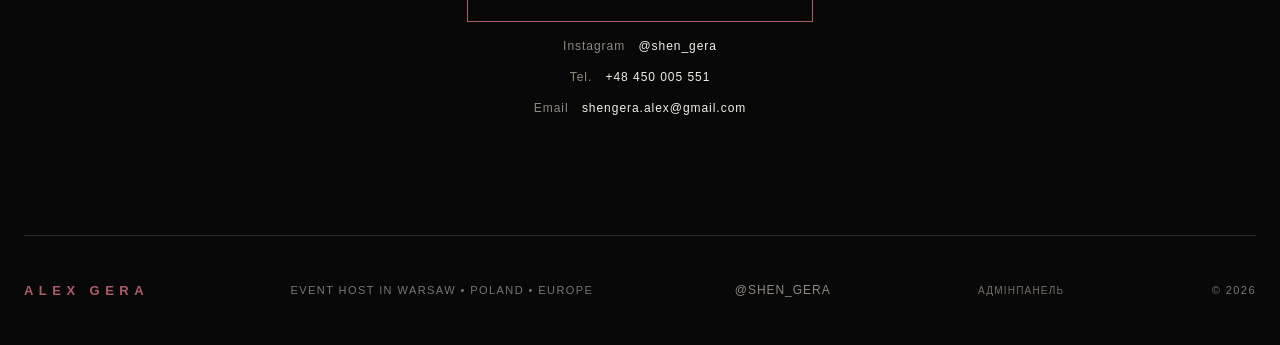
==== commit 996989b7: "Add live hero preview to admin editor" ====
--- a/index.html
+++ b/index.html
@@ -13,7 +13,7 @@
   <meta property="og:url" content="https://eraevent.eu/">
   <meta property="og:type" content="website">
   <link rel="icon" href="./favicon.svg" type="image/svg+xml">
-  <link rel="stylesheet" href="./styles.css">
+  <link rel="stylesheet" href="./styles.css?v=20261015-4">
 </head>
 <body>
   <main>
@@ -142,13 +142,18 @@
           </div>
         </div>
         <div class="hero-editor-grid">
-          <div class="hero-editor-preview" id="heroEditorPreview" aria-label="Попередній перегляд головної фотографії"></div>
+          <div class="hero-editor-preview" id="heroEditorPreview" aria-label="Попередній перегляд головного екрана">
+            <div class="hero-preview-bar"><strong>ALEX GERA</strong><span>UA&nbsp; / &nbsp;PL&nbsp; / &nbsp;RU&nbsp; / &nbsp;EN</span></div>
+            <div class="hero-preview-copy"><p>ВЕДУЧИЙ ПОДІЙ · ПОЛЬЩА ТА ЄВРОПА</p><h4><span>ВЕДУЧИЙ, ЯКИЙ</span>СТВОРЮЄ ЕМОЦІЇ</h4><small>Стиль, харизма та бездоганна імпровізація подій, які залишаються в пам’яті надовго.</small><b>ОБГОВОРИТИ ПОДІЮ&nbsp; ↗</b></div>
+          </div>
           <div class="hero-editor-controls">
             <label class="hero-file-button">Обрати нову фотографію<input id="heroFile" type="file" accept="image/jpeg,image/png,image/webp" hidden></label>
-            <button id="downloadHero" type="button" disabled>Завантажити hero.webp</button>
+            <button id="downloadHero" type="button" disabled>Спочатку оберіть фотографію</button>
+            <p class="hero-upload-status" id="heroUploadStatus">Після вибору фото кнопка завантаження стане активною.</p>
             <label>Вліво / вправо <output id="heroXValue">56%</output><input id="heroXRange" type="range" min="0" max="100" value="56"></label>
             <label>Вгору / вниз <output id="heroYValue">50%</output><input id="heroYRange" type="range" min="0" max="100" value="50"></label>
             <label>Масштаб <output id="heroZoomValue">104%</output><input id="heroZoomRange" type="range" min="100" max="180" value="104"></label>
+            <label>Розмір великого тексту <output id="heroTitleScaleValue">100%</output><input id="heroTitleScaleRange" type="range" min="55" max="120" value="100"></label>
             <button id="resetHeroCrop" type="button">Скинути кадрування</button>
           </div>
         </div>
@@ -202,7 +207,7 @@
   <div class="lightbox" id="lightbox" role="dialog" aria-modal="true" aria-hidden="true">
     <button aria-label="Закрити">×</button><img src="" alt="">
   </div>
-  <script src="./script.js"></script>
-  <script src="./admin.js"></script>
+  <script src="./script.js?v=20261015-3"></script>
+  <script src="./admin.js?v=20261015-4"></script>
 </body>
 </html>
--- a/styles.css
+++ b/styles.css
@@ -20,6 +20,17 @@
 .hero-editor{margin-top:28px;padding:24px;border:1px solid #3a3329;background:#11100e}.hero-editor h3{font:400 27px Georgia,serif;margin:0 0 8px}.hero-editor p{margin:0;color:#9b9790;line-height:1.5}.hero-editor-top{display:flex;justify-content:space-between;gap:24px;align-items:flex-start}.hero-device-switch{display:flex;border:1px solid #4a4032}.hero-device-switch button{border:0;background:#15130f;color:#a49e95;padding:11px 16px;cursor:pointer}.hero-device-switch button.active{background:var(--gold);color:#111}.hero-editor-grid{display:grid;grid-template-columns:minmax(0,1fr) 310px;gap:24px;margin-top:22px}
 .hero-editor-preview{position:relative;min-height:370px;overflow:hidden;background:#050505}.hero-editor-preview:before{content:"";position:absolute;inset:0;background:var(--hero-preview-image,url("./assets/hero.webp")) var(--preview-x,56%) var(--preview-y,50%)/cover no-repeat;transform:scale(var(--preview-zoom,1.04))}.hero-editor-preview:after{content:"";position:absolute;inset:0;background:linear-gradient(90deg,#060606e6 0%,#060606b5 42%,transparent 75%);pointer-events:none}
 .hero-editor-preview.mobile{width:min(360px,100%);min-height:640px;margin-inline:auto}
-.hero-editor-controls{display:flex;flex-direction:column;gap:12px}.hero-editor-controls label:not(.hero-file-button){display:block;color:#c9c1b6}.hero-editor-controls output{float:right;color:var(--gold)}.hero-editor-controls input[type=range]{width:100%;accent-color:var(--gold)}.hero-editor-controls button,.hero-file-button,.accent-editor button{border:1px solid #4a4032;background:#16130f;color:var(--ivory);padding:11px 12px;cursor:pointer;text-align:center}.hero-file-button:hover,.hero-editor-controls button:hover,.accent-editor button:hover{border-color:var(--gold)}.hero-editor-controls button:disabled{opacity:.45;cursor:not-allowed}.accent-editor{display:grid;grid-template-columns:minmax(220px,1fr) auto 150px auto auto;gap:12px;align-items:end;margin-top:24px;padding-top:22px;border-top:1px solid #393229}.accent-editor label{display:flex;flex-direction:column;gap:7px;color:#c9c1b6;font-size:12px}.accent-editor input[type=color]{width:64px;height:42px;border:1px solid #4a4032;background:#111;padding:3px}.accent-editor input[type=text]{height:42px;border:1px solid #4a4032;background:#080808;color:#fff;padding:0 10px;font:15px monospace;text-transform:uppercase}.accent-editor button{height:42px}@media(max-width:800px){.hero-editor{padding:16px}.hero-editor-top{flex-direction:column}.hero-editor-grid{grid-template-columns:1fr}
+.hero-editor-controls{display:flex;flex-direction:column;gap:12px}
+.hero-upload-status{font-size:12px;color:#9b9790;line-height:1.45}
+.hero-editor-controls label:not(.hero-file-button){display:block;color:#c9c1b6}.hero-editor-controls output{float:right;color:var(--gold)}.hero-editor-controls input[type=range]{width:100%;accent-color:var(--gold)}.hero-editor-controls button,.hero-file-button,.accent-editor button{border:1px solid #4a4032;background:#16130f;color:var(--ivory);padding:11px 12px;cursor:pointer;text-align:center}.hero-file-button:hover,.hero-editor-controls button:hover,.accent-editor button:hover{border-color:var(--gold)}.hero-editor-controls button:disabled{opacity:.45;cursor:not-allowed}.accent-editor{display:grid;grid-template-columns:minmax(220px,1fr) auto 150px auto auto;gap:12px;align-items:end;margin-top:24px;padding-top:22px;border-top:1px solid #393229}.accent-editor label{display:flex;flex-direction:column;gap:7px;color:#c9c1b6;font-size:12px}.accent-editor input[type=color]{width:64px;height:42px;border:1px solid #4a4032;background:#111;padding:3px}.accent-editor input[type=text]{height:42px;border:1px solid #4a4032;background:#080808;color:#fff;padding:0 10px;font:15px monospace;text-transform:uppercase}.accent-editor button{height:42px}@media(max-width:800px){.hero-editor{padding:16px}.hero-editor-top{flex-direction:column}.hero-editor-grid{grid-template-columns:1fr}
 .hero-editor-preview{min-height:230px}
 .hero-editor-preview.mobile{min-height:560px}.accent-editor{grid-template-columns:1fr 1fr}.accent-editor>div{grid-column:1/-1}.accent-editor button{width:100%}}
+
+
+/* Adjustable headline size from the admin editor. */
+.hero h1{font-size:calc(clamp(55px,7.1vw,104px) * var(--hero-desktop-title-scale,1))}
+@media(max-width:800px){.hero h1{font-size:calc(clamp(48px,14vw,74px) * var(--hero-mobile-title-scale,1))}}
+
+
+/* Live hero preview in the admin editor. */
+.hero-editor-preview:before{z-index:0}.hero-editor-preview:after{z-index:1}.hero-preview-bar,.hero-preview-copy{position:relative;z-index:2}.hero-preview-bar{display:flex;justify-content:space-between;align-items:center;padding:16px 20px;border-bottom:1px solid color-mix(in srgb,var(--gold) 45%,transparent);font-size:9px;letter-spacing:.17em}.hero-preview-bar strong{color:var(--gold);letter-spacing:.28em}.hero-preview-bar span{color:#ddd}.hero-preview-copy{position:absolute;left:7%;right:7%;top:31%;color:var(--ivory)}.hero-preview-copy p{margin:0 0 13px;color:var(--gold);font-size:8px;font-weight:700;letter-spacing:.17em}.hero-preview-copy h4{margin:0;font:400 calc(clamp(29px,4.1vw,62px) * var(--preview-title-scale,1))/.9 Georgia,serif;letter-spacing:-.045em;color:var(--gold)}.hero-preview-copy h4 span{display:block;color:var(--ivory)}.hero-preview-copy small{display:block;max-width:48%;margin-top:16px;color:#ddd2c8;font-size:9px;line-height:1.55}.hero-preview-copy b{display:block;width:max-content;max-width:100%;margin-top:17px;padding:10px 13px;border:1px solid var(--gold);font-size:8px;letter-spacing:.12em;font-weight:400}.hero-editor-preview.mobile .hero-preview-bar{padding:17px 15px;font-size:7px}.hero-editor-preview.mobile .hero-preview-copy{top:31%;left:7%;right:7%}.hero-editor-preview.mobile .hero-preview-copy p{font-size:7px;margin-bottom:11px}.hero-editor-preview.mobile .hero-preview-copy h4{font-size:calc(42px * var(--preview-title-scale,1))}.hero-editor-preview.mobile .hero-preview-copy small{max-width:88%;font-size:10px;margin-top:16px}.hero-editor-preview.mobile .hero-preview-copy b{margin-top:18px;padding:13px 15px;font-size:8px}
